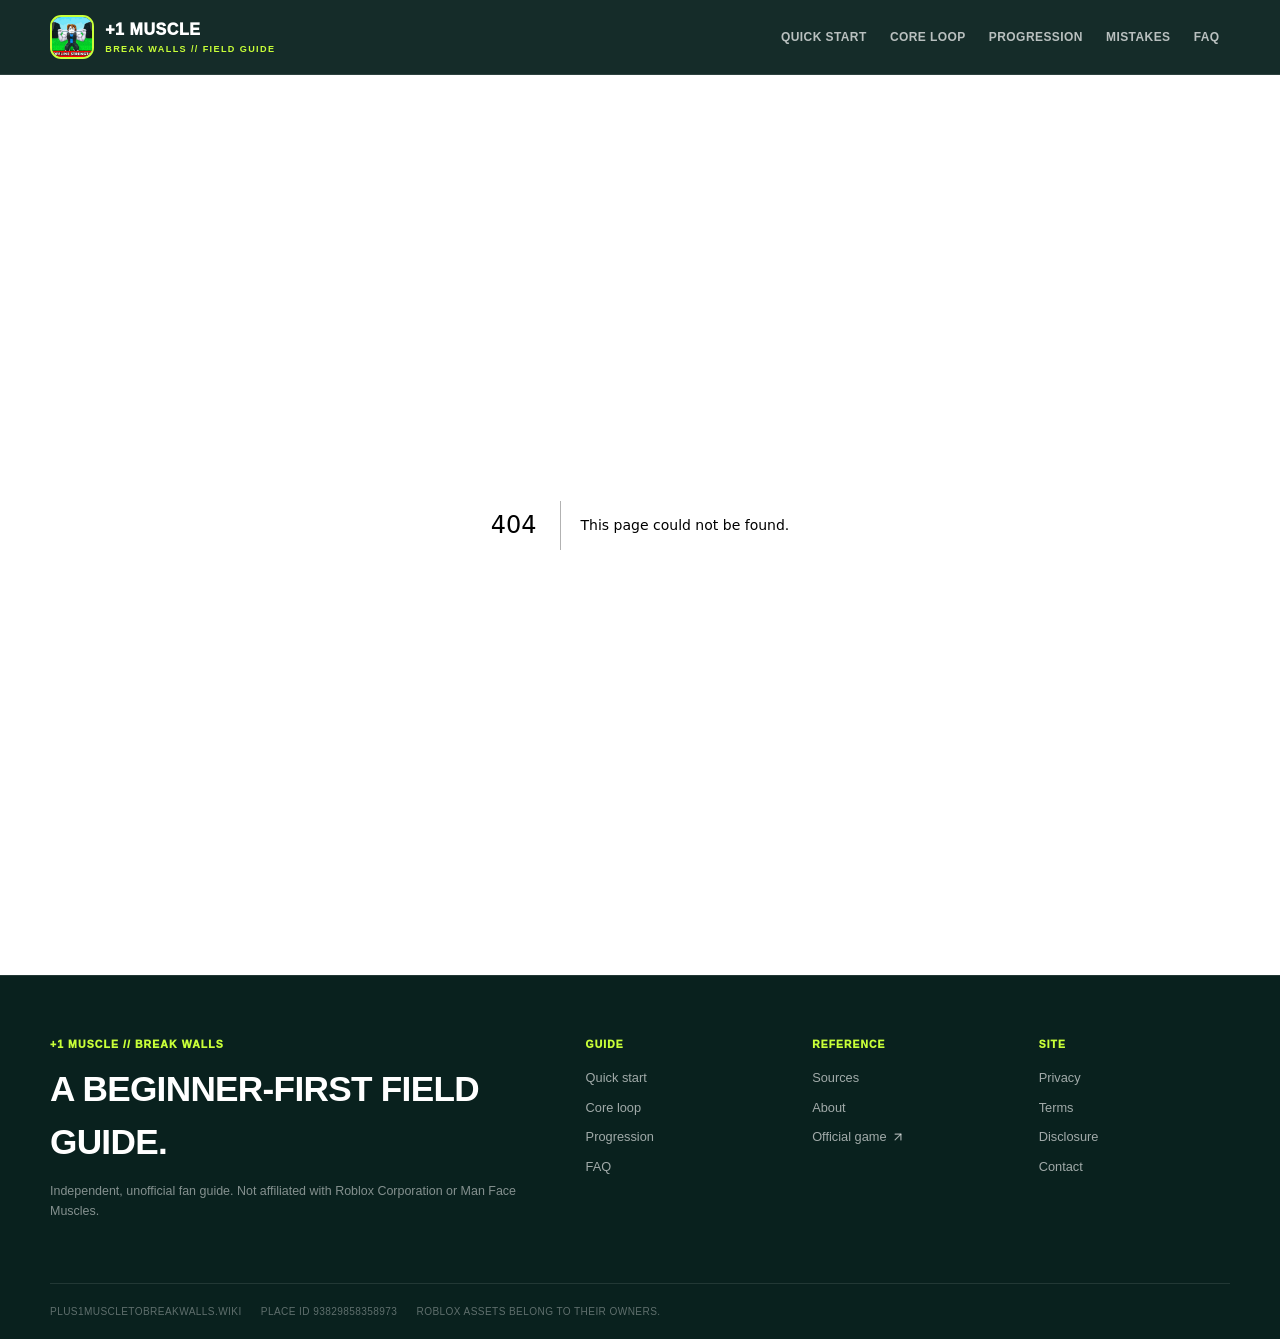
==== 404/index.html @ 819bc535 "deploy: publish plus one muscle guide" ====
<!DOCTYPE html><!--snHvzEU6yXfQwstkwajwV--><html lang="en" data-scroll-behavior="smooth"><head><meta charSet="utf-8"/><meta name="viewport" content="width=device-width, initial-scale=1"/><link rel="stylesheet" href="/_next/static/chunks/bbb60f57e24966dc.css" data-precedence="next"/><link rel="preload" as="script" fetchPriority="low" href="/_next/static/chunks/182a3477ce1b3c5d.js"/><script src="/_next/static/chunks/e35d806a57afc55f.js" async=""></script><script src="/_next/static/chunks/8d331f1814dcf09f.js" async=""></script><script src="/_next/static/chunks/9d9122e707d1e105.js" async=""></script><script src="/_next/static/chunks/turbopack-cef11da663e21bf4.js" async=""></script><script src="/_next/static/chunks/f0fe1a769ebbb3a6.js" async=""></script><script src="/_next/static/chunks/a98b213bd061916f.js" async=""></script><title>404: This page could not be found.</title><meta name="robots" content="noindex"/><meta name="theme-color" content="#102f2b"/><meta name="color-scheme" content="light"/><title>+1 Muscle to Break Walls Wiki — Beginner Guide</title><meta name="description" content="Beginner-first +1 Muscle to Break Walls guide: train Strength, clear wall HP, earn Wins, choose dumbbells and Auras, progress through areas, and Rebirth safely."/><meta name="application-name" content="+1 Muscle to Break Walls Wiki"/><link rel="manifest" href="/manifest.webmanifest"/><meta name="keywords" content="+1 Muscle to Break Walls,+1 Muscle to Break Walls guide,+1 Muscle to Break Walls wiki,+1 Muscle to Break Walls beginner guide,+1 Muscle to Break Walls Auras,+1 Muscle to Break Walls Rebirth,Roblox wall breaking simulator"/><meta name="robots" content="index, follow"/><meta name="category" content="games"/><meta property="og:title" content="+1 Muscle to Break Walls Wiki — Beginner Guide"/><meta property="og:description" content="Beginner-first +1 Muscle to Break Walls guide: train Strength, clear wall HP, earn Wins, choose dumbbells and Auras, progress through areas, and Rebirth safely."/><meta property="og:url" content="https://plus1muscletobreakwalls.wiki/"/><meta property="og:site_name" content="+1 Muscle to Break Walls Wiki"/><meta property="og:image" content="https://plus1muscletobreakwalls.wiki/og.png"/><meta property="og:image:width" content="1731"/><meta property="og:image:height" content="909"/><meta property="og:image:alt" content="+1 Muscle to Break Walls beginner field guide"/><meta property="og:type" content="website"/><meta name="twitter:card" content="summary_large_image"/><meta name="twitter:title" content="+1 Muscle to Break Walls Wiki — Beginner Guide"/><meta name="twitter:description" content="Beginner-first +1 Muscle to Break Walls guide: train Strength, clear wall HP, earn Wins, choose dumbbells and Auras, progress through areas, and Rebirth safely."/><meta name="twitter:image" content="https://plus1muscletobreakwalls.wiki/og.png"/><link rel="icon" href="/images/plus1-muscle-icon.png" type="image/png" sizes="512x512"/><link rel="apple-touch-icon" href="/images/plus1-muscle-icon.png" type="image/png" sizes="512x512"/><script src="/_next/static/chunks/a6dad97d9634a72d.js" noModule=""></script></head><body><div hidden=""><!--$--><!--/$--></div><a href="#main-content" class="skip-link">Skip to content</a><header class="site-header"><div class="site-shell header-inner"><a class="brand" aria-label="+1 Muscle to Break Walls Wiki home" href="/"><img alt="" loading="lazy" width="44" height="44" decoding="async" data-nimg="1" style="color:transparent" src="/images/plus1-muscle-icon.png"/><span><strong>+1 MUSCLE</strong><small>BREAK WALLS // FIELD GUIDE</small></span></a><nav class="desktop-nav" aria-label="Primary navigation"><a href="/#quick-start">Quick Start</a><a href="/#core-loop">Core Loop</a><a href="/#progression">Progression</a><a href="/#mistakes">Mistakes</a><a href="/#faq">FAQ</a></nav><button type="button" class="menu-button" aria-expanded="false" aria-controls="mobile-navigation" aria-label="Open navigation"><svg xmlns="http://www.w3.org/2000/svg" width="24" height="24" viewBox="0 0 24 24" fill="none" stroke="currentColor" stroke-width="2" stroke-linecap="round" stroke-linejoin="round" class="lucide lucide-menu" aria-hidden="true"><path d="M4 5h16"></path><path d="M4 12h16"></path><path d="M4 19h16"></path></svg></button></div></header><div id="main-content" tabindex="-1"><div style="font-family:system-ui,&quot;Segoe UI&quot;,Roboto,Helvetica,Arial,sans-serif,&quot;Apple Color Emoji&quot;,&quot;Segoe UI Emoji&quot;;height:100vh;text-align:center;display:flex;flex-direction:column;align-items:center;justify-content:center"><div><style>body{color:#000;background:#fff;margin:0}.next-error-h1{border-right:1px solid rgba(0,0,0,.3)}@media (prefers-color-scheme:dark){body{color:#fff;background:#000}.next-error-h1{border-right:1px solid rgba(255,255,255,.3)}}</style><h1 class="next-error-h1" style="display:inline-block;margin:0 20px 0 0;padding:0 23px 0 0;font-size:24px;font-weight:500;vertical-align:top;line-height:49px">404</h1><div style="display:inline-block"><h2 style="font-size:14px;font-weight:400;line-height:49px;margin:0">This page could not be found.</h2></div></div></div><!--$--><!--/$--></div><footer class="site-footer"><div class="site-shell footer-grid"><div class="footer-brand"><p>+1 MUSCLE // BREAK WALLS</p><h2>A beginner-first field guide.</h2><span>Independent, unofficial fan guide. Not affiliated with Roblox Corporation or Man Face Muscles.</span></div><div><h3>Guide</h3><a href="/#quick-start">Quick start</a><a href="/#core-loop">Core loop</a><a href="/#progression">Progression</a><a href="/#faq">FAQ</a></div><div><h3>Reference</h3><a href="/sources/">Sources</a><a href="/about/">About</a><a href="https://www.roblox.com/games/93829858358973/1-Muscle-to-Break-Walls" target="_blank" rel="noreferrer">Official game <svg xmlns="http://www.w3.org/2000/svg" width="14" height="14" viewBox="0 0 24 24" fill="none" stroke="currentColor" stroke-width="2" stroke-linecap="round" stroke-linejoin="round" class="lucide lucide-arrow-up-right" aria-hidden="true"><path d="M7 7h10v10"></path><path d="M7 17 17 7"></path></svg></a></div><div><h3>Site</h3><a href="/privacy/">Privacy</a><a href="/terms/">Terms</a><a href="/disclosure/">Disclosure</a><a href="/contact/">Contact</a></div></div><div class="site-shell footer-bottom"><span>plus1muscletobreakwalls.wiki</span><span>Place ID <!-- -->93829858358973</span><span>Roblox assets belong to their owners.</span></div></footer><script src="/_next/static/chunks/182a3477ce1b3c5d.js" id="_R_" async=""></script><script>(self.__next_f=self.__next_f||[]).push([0])</script><script>self.__next_f.push([1,"1:\"$Sreact.fragment\"\n2:I[3265,[\"/_next/static/chunks/f0fe1a769ebbb3a6.js\",\"/_next/static/chunks/a98b213bd061916f.js\"],\"Navbar\"]\n3:I[72444,[\"/_next/static/chunks/f0fe1a769ebbb3a6.js\",\"/_next/static/chunks/a98b213bd061916f.js\"],\"default\"]\n4:I[76344,[\"/_next/static/chunks/f0fe1a769ebbb3a6.js\",\"/_next/static/chunks/a98b213bd061916f.js\"],\"default\"]\n5:I[84102,[\"/_next/static/chunks/f0fe1a769ebbb3a6.js\",\"/_next/static/chunks/a98b213bd061916f.js\"],\"\"]\na:I[91293,[\"/_next/static/chunks/f0fe1a769ebbb3a6.js\",\"/_next/static/chunks/a98b213bd061916f.js\"],\"default\"]\n:HL[\"/_next/static/chunks/bbb60f57e24966dc.css\",\"style\"]\n"])</script><script>self.__next_f.push([1,"0:{\"P\":null,\"b\":\"snHvzEU6yXfQwstkwajwV\",\"c\":[\"\",\"_not-found\",\"\"],\"q\":\"\",\"i\":false,\"f\":[[[\"\",{\"children\":[\"/_not-found\",{\"children\":[\"__PAGE__\",{}]}]},\"$undefined\",\"$undefined\",true],[[\"$\",\"$1\",\"c\",{\"children\":[[[\"$\",\"link\",\"0\",{\"rel\":\"stylesheet\",\"href\":\"/_next/static/chunks/bbb60f57e24966dc.css\",\"precedence\":\"next\",\"crossOrigin\":\"$undefined\",\"nonce\":\"$undefined\"}],[\"$\",\"script\",\"script-0\",{\"src\":\"/_next/static/chunks/f0fe1a769ebbb3a6.js\",\"async\":true,\"nonce\":\"$undefined\"}],[\"$\",\"script\",\"script-1\",{\"src\":\"/_next/static/chunks/a98b213bd061916f.js\",\"async\":true,\"nonce\":\"$undefined\"}]],[\"$\",\"html\",null,{\"lang\":\"en\",\"data-scroll-behavior\":\"smooth\",\"children\":[\"$\",\"body\",null,{\"children\":[[\"$\",\"a\",null,{\"href\":\"#main-content\",\"className\":\"skip-link\",\"children\":\"Skip to content\"}],null,[\"$\",\"$L2\",null,{}],[\"$\",\"div\",null,{\"id\":\"main-content\",\"tabIndex\":-1,\"children\":[\"$\",\"$L3\",null,{\"parallelRouterKey\":\"children\",\"error\":\"$undefined\",\"errorStyles\":\"$undefined\",\"errorScripts\":\"$undefined\",\"template\":[\"$\",\"$L4\",null,{}],\"templateStyles\":\"$undefined\",\"templateScripts\":\"$undefined\",\"notFound\":[[[\"$\",\"title\",null,{\"children\":\"404: This page could not be found.\"}],[\"$\",\"div\",null,{\"style\":{\"fontFamily\":\"system-ui,\\\"Segoe UI\\\",Roboto,Helvetica,Arial,sans-serif,\\\"Apple Color Emoji\\\",\\\"Segoe UI Emoji\\\"\",\"height\":\"100vh\",\"textAlign\":\"center\",\"display\":\"flex\",\"flexDirection\":\"column\",\"alignItems\":\"center\",\"justifyContent\":\"center\"},\"children\":[\"$\",\"div\",null,{\"children\":[[\"$\",\"style\",null,{\"dangerouslySetInnerHTML\":{\"__html\":\"body{color:#000;background:#fff;margin:0}.next-error-h1{border-right:1px solid rgba(0,0,0,.3)}@media (prefers-color-scheme:dark){body{color:#fff;background:#000}.next-error-h1{border-right:1px solid rgba(255,255,255,.3)}}\"}}],[\"$\",\"h1\",null,{\"className\":\"next-error-h1\",\"style\":{\"display\":\"inline-block\",\"margin\":\"0 20px 0 0\",\"padding\":\"0 23px 0 0\",\"fontSize\":24,\"fontWeight\":500,\"verticalAlign\":\"top\",\"lineHeight\":\"49px\"},\"children\":404}],[\"$\",\"div\",null,{\"style\":{\"display\":\"inline-block\"},\"children\":[\"$\",\"h2\",null,{\"style\":{\"fontSize\":14,\"fontWeight\":400,\"lineHeight\":\"49px\",\"margin\":0},\"children\":\"This page could not be found.\"}]}]]}]}]],[]],\"forbidden\":\"$undefined\",\"unauthorized\":\"$undefined\"}]}],[\"$\",\"footer\",null,{\"className\":\"site-footer\",\"children\":[[\"$\",\"div\",null,{\"className\":\"site-shell footer-grid\",\"children\":[[\"$\",\"div\",null,{\"className\":\"footer-brand\",\"children\":[[\"$\",\"p\",null,{\"children\":\"+1 MUSCLE // BREAK WALLS\"}],[\"$\",\"h2\",null,{\"children\":\"A beginner-first field guide.\"}],[\"$\",\"span\",null,{\"children\":\"Independent, unofficial fan guide. Not affiliated with Roblox Corporation or Man Face Muscles.\"}]]}],[\"$\",\"div\",null,{\"children\":[[\"$\",\"h3\",null,{\"children\":\"Guide\"}],[\"$\",\"$L5\",null,{\"href\":\"/#quick-start\",\"children\":\"Quick start\"}],[\"$\",\"$L5\",null,{\"href\":\"/#core-loop\",\"children\":\"Core loop\"}],[\"$\",\"$L5\",null,{\"href\":\"/#progression\",\"children\":\"Progression\"}],[\"$\",\"$L5\",null,{\"href\":\"/#faq\",\"children\":\"FAQ\"}]]}],[\"$\",\"div\",null,{\"children\":[[\"$\",\"h3\",null,{\"children\":\"Reference\"}],[\"$\",\"$L5\",null,{\"href\":\"/sources/\",\"children\":\"Sources\"}],[\"$\",\"$L5\",null,{\"href\":\"/about/\",\"children\":\"About\"}],[\"$\",\"a\",null,{\"href\":\"https://www.roblox.com/games/93829858358973/1-Muscle-to-Break-Walls\",\"target\":\"_blank\",\"rel\":\"noreferrer\",\"children\":[\"Official game \",[\"$\",\"svg\",null,{\"ref\":\"$undefined\",\"xmlns\":\"http://www.w3.org/2000/svg\",\"width\":14,\"height\":14,\"viewBox\":\"0 0 24 24\",\"fill\":\"none\",\"stroke\":\"currentColor\",\"strokeWidth\":2,\"strokeLinecap\":\"round\",\"strokeLinejoin\":\"round\",\"className\":\"lucide lucide-arrow-up-right\",\"aria-hidden\":\"true\",\"children\":[[\"$\",\"path\",\"1tivn9\",{\"d\":\"M7 7h10v10\"}],[\"$\",\"path\",\"1vkiza\",{\"d\":\"M7 17 17 7\"}],\"$undefined\"]}]]}]]}],[\"$\",\"div\",null,{\"children\":[[\"$\",\"h3\",null,{\"children\":\"Site\"}],[\"$\",\"$L5\",null,{\"href\":\"/privacy/\",\"children\":\"Privacy\"}],[\"$\",\"$L5\",null,{\"href\":\"/terms/\",\"children\":\"Terms\"}],[\"$\",\"$L5\",null,{\"href\":\"/disclosure/\",\"children\":\"Disclosure\"}],[\"$\",\"$L5\",null,{\"href\":\"/contact/\",\"children\":\"Contact\"}]]}]]}],[\"$\",\"div\",null,{\"className\":\"site-shell footer-bottom\",\"children\":[[\"$\",\"span\",null,{\"children\":\"plus1muscletobreakwalls.wiki\"}],[\"$\",\"span\",null,{\"children\":[\"Place ID \",\"93829858358973\"]}],[\"$\",\"span\",null,{\"children\":\"Roblox assets belong to their owners.\"}]]}]]}]]}]}]]}],{\"children\":[[\"$\",\"$1\",\"c\",{\"children\":[null,[\"$\",\"$L3\",null,{\"parallelRouterKey\":\"children\",\"error\":\"$undefined\",\"errorStyles\":\"$undefined\",\"errorScripts\":\"$undefined\",\"template\":[\"$\",\"$L4\",null,{}],\"templateStyles\":\"$undefined\",\"templateScripts\":\"$undefined\",\"notFound\":\"$undefined\",\"forbidden\":\"$undefined\",\"unauthorized\":\"$undefined\"}]]}],{\"children\":[[\"$\",\"$1\",\"c\",{\"children\":[[[\"$\",\"title\",null,{\"children\":\"404: This page could not be found.\"}],[\"$\",\"div\",null,{\"style\":\"$0:f:0:1:0:props:children:1:props:children:props:children:3:props:children:props:notFound:0:1:props:style\",\"children\":[\"$\",\"div\",null,{\"children\":[[\"$\",\"style\",null,{\"dangerouslySetInnerHTML\":{\"__html\":\"body{color:#000;background:#fff;margin:0}.next-error-h1{border-right:1px solid rgba(0,0,0,.3)}@media (prefers-color-scheme:dark){body{color:#fff;background:#000}.next-error-h1{border-right:1px solid rgba(255,255,255,.3)}}\"}}],\"$L6\",\"$L7\"]}]}]],null,\"$L8\"]}],{},null,false,false]},null,false,false]},null,false,false],\"$L9\",false]],\"m\":\"$undefined\",\"G\":[\"$a\",\"$undefined\"],\"S\":true}\n"])</script><script>self.__next_f.push([1,"b:I[16893,[\"/_next/static/chunks/f0fe1a769ebbb3a6.js\",\"/_next/static/chunks/a98b213bd061916f.js\"],\"OutletBoundary\"]\nc:\"$Sreact.suspense\"\ne:I[16893,[\"/_next/static/chunks/f0fe1a769ebbb3a6.js\",\"/_next/static/chunks/a98b213bd061916f.js\"],\"ViewportBoundary\"]\n10:I[16893,[\"/_next/static/chunks/f0fe1a769ebbb3a6.js\",\"/_next/static/chunks/a98b213bd061916f.js\"],\"MetadataBoundary\"]\n6:[\"$\",\"h1\",null,{\"className\":\"next-error-h1\",\"style\":\"$0:f:0:1:0:props:children:1:props:children:props:children:3:props:children:props:notFound:0:1:props:children:props:children:1:props:style\",\"children\":404}]\n7:[\"$\",\"div\",null,{\"style\":\"$0:f:0:1:0:props:children:1:props:children:props:children:3:props:children:props:notFound:0:1:props:children:props:children:2:props:style\",\"children\":[\"$\",\"h2\",null,{\"style\":\"$0:f:0:1:0:props:children:1:props:children:props:children:3:props:children:props:notFound:0:1:props:children:props:children:2:props:children:props:style\",\"children\":\"This page could not be found.\"}]}]\n8:[\"$\",\"$Lb\",null,{\"children\":[\"$\",\"$c\",null,{\"name\":\"Next.MetadataOutlet\",\"children\":\"$@d\"}]}]\n9:[\"$\",\"$1\",\"h\",{\"children\":[[\"$\",\"meta\",null,{\"name\":\"robots\",\"content\":\"noindex\"}],[\"$\",\"$Le\",null,{\"children\":\"$Lf\"}],[\"$\",\"div\",null,{\"hidden\":true,\"children\":[\"$\",\"$L10\",null,{\"children\":[\"$\",\"$c\",null,{\"name\":\"Next.Metadata\",\"children\":\"$L11\"}]}]}],null]}]\n"])</script><script>self.__next_f.push([1,"f:[[\"$\",\"meta\",\"0\",{\"charSet\":\"utf-8\"}],[\"$\",\"meta\",\"1\",{\"name\":\"viewport\",\"content\":\"width=device-width, initial-scale=1\"}],[\"$\",\"meta\",\"2\",{\"name\":\"theme-color\",\"content\":\"#102f2b\"}],[\"$\",\"meta\",\"3\",{\"name\":\"color-scheme\",\"content\":\"light\"}]]\n"])</script><script>self.__next_f.push([1,"12:I[34333,[\"/_next/static/chunks/f0fe1a769ebbb3a6.js\",\"/_next/static/chunks/a98b213bd061916f.js\"],\"IconMark\"]\nd:null\n"])</script><script>self.__next_f.push([1,"11:[[\"$\",\"title\",\"0\",{\"children\":\"+1 Muscle to Break Walls Wiki — Beginner Guide\"}],[\"$\",\"meta\",\"1\",{\"name\":\"description\",\"content\":\"Beginner-first +1 Muscle to Break Walls guide: train Strength, clear wall HP, earn Wins, choose dumbbells and Auras, progress through areas, and Rebirth safely.\"}],[\"$\",\"meta\",\"2\",{\"name\":\"application-name\",\"content\":\"+1 Muscle to Break Walls Wiki\"}],[\"$\",\"link\",\"3\",{\"rel\":\"manifest\",\"href\":\"/manifest.webmanifest\",\"crossOrigin\":\"$undefined\"}],[\"$\",\"meta\",\"4\",{\"name\":\"keywords\",\"content\":\"+1 Muscle to Break Walls,+1 Muscle to Break Walls guide,+1 Muscle to Break Walls wiki,+1 Muscle to Break Walls beginner guide,+1 Muscle to Break Walls Auras,+1 Muscle to Break Walls Rebirth,Roblox wall breaking simulator\"}],[\"$\",\"meta\",\"5\",{\"name\":\"robots\",\"content\":\"index, follow\"}],[\"$\",\"meta\",\"6\",{\"name\":\"category\",\"content\":\"games\"}],[\"$\",\"meta\",\"7\",{\"property\":\"og:title\",\"content\":\"+1 Muscle to Break Walls Wiki — Beginner Guide\"}],[\"$\",\"meta\",\"8\",{\"property\":\"og:description\",\"content\":\"Beginner-first +1 Muscle to Break Walls guide: train Strength, clear wall HP, earn Wins, choose dumbbells and Auras, progress through areas, and Rebirth safely.\"}],[\"$\",\"meta\",\"9\",{\"property\":\"og:url\",\"content\":\"https://plus1muscletobreakwalls.wiki/\"}],[\"$\",\"meta\",\"10\",{\"property\":\"og:site_name\",\"content\":\"+1 Muscle to Break Walls Wiki\"}],[\"$\",\"meta\",\"11\",{\"property\":\"og:image\",\"content\":\"https://plus1muscletobreakwalls.wiki/og.png\"}],[\"$\",\"meta\",\"12\",{\"property\":\"og:image:width\",\"content\":\"1731\"}],[\"$\",\"meta\",\"13\",{\"property\":\"og:image:height\",\"content\":\"909\"}],[\"$\",\"meta\",\"14\",{\"property\":\"og:image:alt\",\"content\":\"+1 Muscle to Break Walls beginner field guide\"}],[\"$\",\"meta\",\"15\",{\"property\":\"og:type\",\"content\":\"website\"}],[\"$\",\"meta\",\"16\",{\"name\":\"twitter:card\",\"content\":\"summary_large_image\"}],[\"$\",\"meta\",\"17\",{\"name\":\"twitter:title\",\"content\":\"+1 Muscle to Break Walls Wiki — Beginner Guide\"}],[\"$\",\"meta\",\"18\",{\"name\":\"twitter:description\",\"content\":\"Beginner-first +1 Muscle to Break Walls guide: train Strength, clear wall HP, earn Wins, choose dumbbells and Auras, progress through areas, and Rebirth safely.\"}],[\"$\",\"meta\",\"19\",{\"name\":\"twitter:image\",\"content\":\"https://plus1muscletobreakwalls.wiki/og.png\"}],[\"$\",\"link\",\"20\",{\"rel\":\"icon\",\"href\":\"/images/plus1-muscle-icon.png\",\"type\":\"image/png\",\"sizes\":\"512x512\"}],[\"$\",\"link\",\"21\",{\"rel\":\"apple-touch-icon\",\"href\":\"/images/plus1-muscle-icon.png\",\"type\":\"image/png\",\"sizes\":\"512x512\"}],[\"$\",\"$L12\",\"22\",{}]]\n"])</script></body></html>
---- _next/static/chunks/bbb60f57e24966dc.css ----
@layer properties{@supports (((-webkit-hyphens:none)) and (not (margin-trim:inline))) or ((-moz-orient:inline) and (not (color:rgb(from red r g b)))){*,:before,:after,::backdrop{--tw-border-style:solid;--tw-leading:initial;--tw-font-weight:initial;--tw-shadow:0 0 #0000;--tw-shadow-color:initial;--tw-shadow-alpha:100%;--tw-inset-shadow:0 0 #0000;--tw-inset-shadow-color:initial;--tw-inset-shadow-alpha:100%;--tw-ring-color:initial;--tw-ring-shadow:0 0 #0000;--tw-inset-ring-color:initial;--tw-inset-ring-shadow:0 0 #0000;--tw-ring-inset:initial;--tw-ring-offset-width:0px;--tw-ring-offset-color:#fff;--tw-ring-offset-shadow:0 0 #0000;--tw-blur:initial;--tw-brightness:initial;--tw-contrast:initial;--tw-grayscale:initial;--tw-hue-rotate:initial;--tw-invert:initial;--tw-opacity:initial;--tw-saturate:initial;--tw-sepia:initial;--tw-drop-shadow:initial;--tw-drop-shadow-color:initial;--tw-drop-shadow-alpha:100%;--tw-drop-shadow-size:initial}}}@layer theme{:root,:host{--font-sans:-apple-system,BlinkMacSystemFont,"Segoe UI",Roboto,"Helvetica Neue","Noto Sans",Arial,sans-serif,"Apple Color Emoji","Segoe UI Emoji","Segoe UI Symbol","Noto Color Emoji";--font-mono:ui-monospace,SFMono-Regular,Menlo,Monaco,Consolas,"Liberation Mono","Courier New",monospace;--color-white:#fff;--spacing:.25rem;--container-3xl:48rem;--text-xs:.75rem;--text-xs--line-height:calc(1/.75);--text-sm:.875rem;--text-sm--line-height:calc(1.25/.875);--text-base:1rem;--text-base--line-height:calc(1.5/1);--text-lg:1.125rem;--text-lg--line-height:calc(1.75/1.125);--text-xl:1.25rem;--text-xl--line-height:calc(1.75/1.25);--text-3xl:1.875rem;--text-3xl--line-height:calc(2.25/1.875);--text-4xl:2.25rem;--text-4xl--line-height:calc(2.5/2.25);--text-6xl:3.75rem;--text-6xl--line-height:1;--font-weight-semibold:600;--font-weight-bold:700;--font-weight-extrabold:800;--leading-tight:1.25;--default-transition-duration:.15s;--default-transition-timing-function:cubic-bezier(.4,0,.2,1);--default-font-family:var(--font-sans);--default-mono-font-family:var(--font-mono)}}@layer base{*,:after,:before,::backdrop{box-sizing:border-box;border:0 solid;margin:0;padding:0}::file-selector-button{box-sizing:border-box;border:0 solid;margin:0;padding:0}html,:host{-webkit-text-size-adjust:100%;tab-size:4;line-height:1.5;font-family:var(--default-font-family,-apple-system,BlinkMacSystemFont,"Segoe UI",Roboto,"Helvetica Neue","Noto Sans",Arial,sans-serif,"Apple Color Emoji","Segoe UI Emoji","Segoe UI Symbol","Noto Color Emoji");font-feature-settings:var(--default-font-feature-settings,normal);font-variation-settings:var(--default-font-variation-settings,normal);-webkit-tap-highlight-color:transparent}hr{height:0;color:inherit;border-top-width:1px}abbr:where([title]){-webkit-text-decoration:underline dotted;text-decoration:underline dotted}h1,h2,h3,h4,h5,h6{font-size:inherit;font-weight:inherit}a{color:inherit;-webkit-text-decoration:inherit;-webkit-text-decoration:inherit;-webkit-text-decoration:inherit;-webkit-text-decoration:inherit;text-decoration:inherit}b,strong{font-weight:bolder}code,kbd,samp,pre{font-family:var(--default-mono-font-family,ui-monospace,SFMono-Regular,Menlo,Monaco,Consolas,"Liberation Mono","Courier New",monospace);font-feature-settings:var(--default-mono-font-feature-settings,normal);font-variation-settings:var(--default-mono-font-variation-settings,normal);font-size:1em}small{font-size:80%}sub,sup{vertical-align:baseline;font-size:75%;line-height:0;position:relative}sub{bottom:-.25em}sup{top:-.5em}table{text-indent:0;border-color:inherit;border-collapse:collapse}:-moz-focusring:where(:not(iframe)){outline:auto}progress{vertical-align:baseline}summary{display:list-item}ol,ul,menu{list-style:none}img,svg,video,canvas,audio,iframe,embed,object{vertical-align:middle;display:block}img,video{max-width:100%;height:auto}button,input,select,optgroup,textarea{font:inherit;font-feature-settings:inherit;font-variation-settings:inherit;letter-spacing:inherit;color:inherit;opacity:1;background-color:#0000;border-radius:0}::file-selector-button{font:inherit;font-feature-settings:inherit;font-variation-settings:inherit;letter-spacing:inherit;color:inherit;opacity:1;background-color:#0000;border-radius:0}:where(select:is([multiple],[size])) optgroup{font-weight:bolder}:where(select:is([multiple],[size])) optgroup option{padding-inline-start:20px}::file-selector-button{margin-inline-end:4px}::placeholder{opacity:1}@supports (not ((-webkit-appearance:-apple-pay-button))) or (contain-intrinsic-size:1px){::placeholder{color:currentColor}@supports (color:color-mix(in lab, red, red)){::placeholder{color:color-mix(in oklab,currentcolor 50%,transparent)}}}textarea{resize:vertical}::-webkit-search-decoration{-webkit-appearance:none}::-webkit-date-and-time-value{min-height:1lh;text-align:inherit}::-webkit-datetime-edit{display:inline-flex}::-webkit-datetime-edit-fields-wrapper{padding:0}::-webkit-datetime-edit{padding-block:0}::-webkit-datetime-edit-year-field{padding-block:0}::-webkit-datetime-edit-month-field{padding-block:0}::-webkit-datetime-edit-day-field{padding-block:0}::-webkit-datetime-edit-hour-field{padding-block:0}::-webkit-datetime-edit-minute-field{padding-block:0}::-webkit-datetime-edit-second-field{padding-block:0}::-webkit-datetime-edit-millisecond-field{padding-block:0}::-webkit-datetime-edit-meridiem-field{padding-block:0}::-webkit-calendar-picker-indicator{line-height:1}:-moz-ui-invalid{box-shadow:none}button,input:where([type=button],[type=reset],[type=submit]){appearance:button}::file-selector-button{appearance:button}::-webkit-inner-spin-button{height:auto}::-webkit-outer-spin-button{height:auto}[hidden]:where(:not([hidden=until-found])){display:none!important}}@layer components;@layer utilities{.visible{visibility:visible}.absolute{position:absolute}.fixed{position:fixed}.relative{position:relative}.static{position:static}.container{width:100%}@media (min-width:40rem){.container{max-width:40rem}}@media (min-width:48rem){.container{max-width:48rem}}@media (min-width:64rem){.container{max-width:64rem}}@media (min-width:80rem){.container{max-width:80rem}}@media (min-width:96rem){.container{max-width:96rem}}.mt-0\.5{margin-top:calc(var(--spacing)*.5)}.mt-2{margin-top:calc(var(--spacing)*2)}.mt-3{margin-top:calc(var(--spacing)*3)}.mt-4{margin-top:calc(var(--spacing)*4)}.mt-5{margin-top:calc(var(--spacing)*5)}.mt-6{margin-top:calc(var(--spacing)*6)}.mb-6{margin-bottom:calc(var(--spacing)*6)}.block{display:block}.contents{display:contents}.flex{display:flex}.grid{display:grid}.hidden{display:none}.inline{display:inline}.table{display:table}.max-w-3xl{max-width:var(--container-3xl)}.min-w-0{min-width:0}.shrink-0{flex-shrink:0}.grow{flex-grow:1}.flex-col{flex-direction:column}.flex-wrap{flex-wrap:wrap}.items-center{align-items:center}.items-start{align-items:flex-start}.justify-between{justify-content:space-between}.gap-2{gap:calc(var(--spacing)*2)}.gap-3{gap:calc(var(--spacing)*3)}.gap-4{gap:calc(var(--spacing)*4)}.border{border-style:var(--tw-border-style);border-width:1px}.border-t{border-top-style:var(--tw-border-style);border-top-width:1px}.border-white\/10{border-color:#ffffff1a}@supports (color:color-mix(in lab, red, red)){.border-white\/10{border-color:color-mix(in oklab,var(--color-white)10%,transparent)}}.pt-4{padding-top:calc(var(--spacing)*4)}.text-3xl{font-size:var(--text-3xl);line-height:var(--tw-leading,var(--text-3xl--line-height))}.text-4xl{font-size:var(--text-4xl);line-height:var(--tw-leading,var(--text-4xl--line-height))}.text-base{font-size:var(--text-base);line-height:var(--tw-leading,var(--text-base--line-height))}.text-lg{font-size:var(--text-lg);line-height:var(--tw-leading,var(--text-lg--line-height))}.text-sm{font-size:var(--text-sm);line-height:var(--tw-leading,var(--text-sm--line-height))}.text-xl{font-size:var(--text-xl);line-height:var(--tw-leading,var(--text-xl--line-height))}.text-xs{font-size:var(--text-xs);line-height:var(--tw-leading,var(--text-xs--line-height))}.leading-5{--tw-leading:calc(var(--spacing)*5);line-height:calc(var(--spacing)*5)}.leading-6{--tw-leading:calc(var(--spacing)*6);line-height:calc(var(--spacing)*6)}.leading-7{--tw-leading:calc(var(--spacing)*7);line-height:calc(var(--spacing)*7)}.leading-8{--tw-leading:calc(var(--spacing)*8);line-height:calc(var(--spacing)*8)}.leading-tight{--tw-leading:var(--leading-tight);line-height:var(--leading-tight)}.font-bold{--tw-font-weight:var(--font-weight-bold);font-weight:var(--font-weight-bold)}.font-extrabold{--tw-font-weight:var(--font-weight-extrabold);font-weight:var(--font-weight-extrabold)}.font-semibold{--tw-font-weight:var(--font-weight-semibold);font-weight:var(--font-weight-semibold)}.text-\[\#ffd97a\]{color:#ffd97a}.text-white{color:var(--color-white)}.text-white\/42{color:#ffffff6b}@supports (color:color-mix(in lab, red, red)){.text-white\/42{color:color-mix(in oklab,var(--color-white)42%,transparent)}}.text-white\/55{color:#ffffff8c}@supports (color:color-mix(in lab, red, red)){.text-white\/55{color:color-mix(in oklab,var(--color-white)55%,transparent)}}.text-white\/58{color:#ffffff94}@supports (color:color-mix(in lab, red, red)){.text-white\/58{color:color-mix(in oklab,var(--color-white)58%,transparent)}}.text-white\/64{color:#ffffffa3}@supports (color:color-mix(in lab, red, red)){.text-white\/64{color:color-mix(in oklab,var(--color-white)64%,transparent)}}.text-white\/65{color:#ffffffa6}@supports (color:color-mix(in lab, red, red)){.text-white\/65{color:color-mix(in oklab,var(--color-white)65%,transparent)}}.text-white\/66{color:#ffffffa8}@supports (color:color-mix(in lab, red, red)){.text-white\/66{color:color-mix(in oklab,var(--color-white)66%,transparent)}}.text-white\/68{color:#ffffffad}@supports (color:color-mix(in lab, red, red)){.text-white\/68{color:color-mix(in oklab,var(--color-white)68%,transparent)}}.text-white\/72{color:#ffffffb8}@supports (color:color-mix(in lab, red, red)){.text-white\/72{color:color-mix(in oklab,var(--color-white)72%,transparent)}}.antialiased{-webkit-font-smoothing:antialiased;-moz-osx-font-smoothing:grayscale}.ring{--tw-ring-shadow:var(--tw-ring-inset,)0 0 0 calc(1px + var(--tw-ring-offset-width))var(--tw-ring-color,currentcolor);box-shadow:var(--tw-inset-shadow),var(--tw-inset-ring-shadow),var(--tw-ring-offset-shadow),var(--tw-ring-shadow),var(--tw-shadow)}.blur{--tw-blur:blur(8px);filter:var(--tw-blur,)var(--tw-brightness,)var(--tw-contrast,)var(--tw-grayscale,)var(--tw-hue-rotate,)var(--tw-invert,)var(--tw-saturate,)var(--tw-sepia,)var(--tw-drop-shadow,)}.filter{filter:var(--tw-blur,)var(--tw-brightness,)var(--tw-contrast,)var(--tw-grayscale,)var(--tw-hue-rotate,)var(--tw-invert,)var(--tw-saturate,)var(--tw-sepia,)var(--tw-drop-shadow,)}.transition{transition-property:color,background-color,border-color,outline-color,text-decoration-color,fill,stroke,--tw-gradient-from,--tw-gradient-via,--tw-gradient-to,opacity,box-shadow,transform,translate,scale,rotate,filter,-webkit-backdrop-filter,backdrop-filter,display,content-visibility,overlay,pointer-events;transition-timing-function:var(--tw-ease,var(--default-transition-timing-function));transition-duration:var(--tw-duration,var(--default-transition-duration))}@media (hover:hover){.hover\:text-white:hover{color:var(--color-white)}}@media (min-width:48rem){.md\:flex-row{flex-direction:row}.md\:items-end{align-items:flex-end}.md\:text-4xl{font-size:var(--text-4xl);line-height:var(--tw-leading,var(--text-4xl--line-height))}.md\:text-6xl{font-size:var(--text-6xl);line-height:var(--tw-leading,var(--text-6xl--line-height))}}@media (min-width:64rem){.lg\:grid-cols-3{grid-template-columns:repeat(3,minmax(0,1fr))}}}:root{--lightningcss-light:initial;--lightningcss-dark: ;color-scheme:light;--ink:#102f2b;--ink-deep:#09211e;--paper:#f4f0e6;--paper-bright:#fffdf7;--lime:#c8ff38;--lime-soft:#e9ffad;--orange:#f45b22;--orange-dark:#c83e13;--blue:#61c8ec;--line:#102f2b33;--muted:#58716d;--shadow:0 18px 48px #09211e24}*{box-sizing:border-box}html{scroll-behavior:smooth;min-width:320px;scroll-padding-top:5.5rem}body{background:var(--paper);min-width:320px;color:var(--ink);text-rendering:optimizelegibility;margin:0;font-family:Arial Narrow,Helvetica Neue,Arial,sans-serif}button,a,summary{-webkit-tap-highlight-color:transparent}a{color:inherit;text-decoration:none}img{max-width:100%;display:block}::selection{background:var(--lime);color:var(--ink-deep)}.site-shell{width:min(1180px,100% - 2rem);margin-inline:auto}.skip-link{z-index:200;border:2px solid var(--ink);background:var(--lime);padding:.7rem 1rem;font-weight:900;position:fixed;top:.75rem;left:.75rem;transform:translateY(-180%)}.skip-link:focus{transform:translateY(0)}#main-content:focus{outline:none}.scroll-target{scroll-margin-top:5.5rem}.site-header{z-index:100;color:#fff;-webkit-backdrop-filter:blur(16px);backdrop-filter:blur(16px);background:#09211ef2;border-bottom:1px solid #ffffff1a;position:sticky;top:0}.header-inner{justify-content:space-between;align-items:center;gap:1.2rem;min-height:4.65rem;display:flex}.brand{align-items:center;gap:.7rem;min-width:0;display:inline-flex}.brand img{border:2px solid var(--lime);object-fit:cover;border-radius:.7rem;width:2.75rem;height:2.75rem}.brand span{min-width:0;display:block}.brand strong,.brand small{display:block}.brand strong{letter-spacing:.035em;font-size:1rem;font-weight:950}.brand small{color:var(--lime);letter-spacing:.15em;margin-top:.08rem;font-size:.57rem;font-weight:900}.desktop-nav{align-items:center;gap:.15rem;display:none}.desktop-nav a{color:#ffffffb3;letter-spacing:.035em;text-transform:uppercase;border-radius:.45rem;padding:.7rem .65rem;font-size:.75rem;font-weight:900}.desktop-nav a:hover,.desktop-nav a:focus-visible{color:var(--lime);background:#c8ff381f}.menu-button{color:#fff;background:#ffffff12;border:1px solid #fff3;border-radius:.6rem;place-items:center;width:2.75rem;height:2.75rem;display:grid}.mobile-nav{background:var(--ink-deep);border-top:1px solid #ffffff1f;min-height:calc(100dvh - 4.65rem);position:absolute;inset:100% 0 auto}.mobile-nav .site-shell{padding-block:1rem 2rem;display:grid}.mobile-nav a{text-transform:uppercase;border-bottom:1px solid #ffffff1a;align-items:center;gap:.8rem;min-height:3.8rem;font-size:1.12rem;font-weight:900;display:flex}.mobile-nav a span{color:var(--lime);letter-spacing:.1em;font-size:.72rem}.hero{background:radial-gradient(circle at 82% 28%,#c8ff3829,transparent 18rem),linear-gradient(135deg,var(--ink-deep),var(--ink));color:#fff;isolation:isolate;position:relative;overflow:hidden}.hero:before{z-index:-1;content:"";border:4rem solid #f45b2229;border-radius:50%;width:21rem;height:21rem;position:absolute;top:-6rem;right:-6rem}.hero-grid{z-index:-1;background-image:linear-gradient(#ffffff0b 1px,#0000 1px),linear-gradient(90deg,#ffffff0b 1px,#0000 1px);background-size:56px 56px;position:absolute;inset:0;-webkit-mask-image:linear-gradient(#000,#0000 92%);mask-image:linear-gradient(#000,#0000 92%)}.hero-layout{align-items:center;gap:2rem;min-height:calc(100svh - 4.65rem);padding-block:clamp(3rem,8vw,6rem);display:grid}.hero-copy{min-width:0}.eyebrow{color:currentColor;letter-spacing:.11em;text-transform:uppercase;align-items:center;gap:.6rem;margin:0;font-size:.7rem;font-weight:950;display:flex}.eyebrow span{background:var(--lime);min-height:1.6rem;color:var(--ink-deep);border-radius:999px;align-items:center;padding:.25rem .58rem;display:inline-flex}.hero h1{letter-spacing:-.045em;text-transform:uppercase;max-width:8ch;margin:1rem 0 0;font-family:Impact,Haettenschweiler,Arial Narrow Bold,sans-serif;font-size:clamp(4rem,13vw,8.8rem);font-weight:900;line-height:.78}.hero h1 span{color:var(--lime);letter-spacing:-.02em;margin-top:.12em;font-size:.55em;line-height:.95;display:block}.hero-deck{color:#ffffffc2;max-width:41rem;margin:1.7rem 0 0;font-size:clamp(1.05rem,2vw,1.25rem);font-weight:600;line-height:1.6}.hero-actions,.closing-actions{flex-wrap:wrap;gap:.75rem;margin-top:1.6rem;display:flex}.button{letter-spacing:.02em;text-align:center;text-transform:uppercase;border:2px solid #0000;border-radius:.55rem;justify-content:center;align-items:center;gap:.5rem;min-height:3rem;padding:.78rem 1rem;font-size:.83rem;font-weight:950;transition:transform .16s,box-shadow .16s,background .16s;display:inline-flex}.button:hover,.button:focus-visible{transform:translateY(-2px)}.button-primary{border-color:var(--lime);background:var(--lime);box-shadow:5px 5px 0 var(--orange);color:var(--ink-deep)}.button-primary:hover,.button-primary:focus-visible{box-shadow:7px 7px 0 var(--orange)}.button-secondary{color:#fff;background:#ffffff0d;border-color:#ffffff4d}.verification-line{color:#ffffff7a;align-items:flex-start;gap:.5rem;max-width:40rem;margin:1.25rem 0 0;font-size:.75rem;line-height:1.5;display:flex}.verification-line svg{color:var(--lime);flex:none}.starter-card{border:2px solid var(--ink-deep);background:var(--paper-bright);box-shadow:12px 12px 0 var(--orange);color:var(--ink);border-radius:.9rem;position:relative;overflow:hidden}.starter-card:after{content:"";pointer-events:none;border:1.5rem solid #c8ff3880;border-radius:50%;width:8rem;height:8rem;position:absolute;bottom:-3rem;right:-3rem}.starter-card-head{border-bottom:2px solid var(--ink);background:var(--lime);justify-content:space-between;align-items:center;padding:.85rem 1rem;display:flex}.starter-card-head p,.starter-card-head span{letter-spacing:.08em;text-transform:uppercase;margin:0;font-size:.68rem;font-weight:950}.starter-card-head span{border:1px solid var(--ink);background:#fff;border-radius:999px;padding:.28rem .5rem}.hero-checklist{z-index:1;margin:0;padding:.5rem 1rem 0;list-style:none;position:relative}.hero-checklist li{border-bottom:1px solid var(--line);grid-template-columns:2.15rem 1fr;align-items:center;gap:.7rem;padding-block:.9rem;display:grid}.hero-checklist li>span{background:var(--ink);width:2.15rem;height:2.15rem;color:var(--lime);border-radius:50%;place-items:center;font-size:.68rem;font-weight:950;display:grid}.hero-checklist strong,.hero-checklist small{display:block}.hero-checklist strong{font-size:.9rem;line-height:1.25}.hero-checklist small{color:var(--orange-dark);letter-spacing:.07em;text-transform:uppercase;margin-top:.25rem;font-size:.63rem;font-weight:900}.starter-link{z-index:1;color:var(--ink);text-decoration:underline;-webkit-text-decoration-color:var(--orange);-webkit-text-decoration-color:var(--orange);-webkit-text-decoration-color:var(--orange);text-decoration-color:var(--orange);text-underline-offset:4px;text-transform:uppercase;align-items:center;gap:.45rem;margin:1rem;font-size:.78rem;font-weight:950;text-decoration-thickness:2px;display:inline-flex;position:relative}.loop-strip{border-block:2px solid var(--ink-deep);background:var(--orange)}.loop-strip-inner{grid-template-columns:repeat(2,1fr);display:grid}.loop-chip{border-bottom:1px solid #102f2b47;border-right:1px solid #102f2b47;grid-template-columns:auto 1fr;align-content:center;gap:.2rem .5rem;min-height:6.2rem;padding:1rem;display:grid}.loop-chip svg{grid-row:1/3;align-self:center}.loop-chip span{letter-spacing:.08em;text-transform:uppercase;font-size:.64rem;font-weight:950}.loop-chip strong{font-size:.9rem}.section{padding-block:clamp(4.5rem,9vw,7.5rem)}.section-paper{background:linear-gradient(#102f2b09 1px,transparent 1px),linear-gradient(90deg,#102f2b09 1px,transparent 1px),var(--paper);background-size:40px 40px}.section-ink,.section-faq{background:var(--ink);color:#fff}.section-lime{background:var(--lime-soft)}.section-heading{max-width:48rem}.section-heading h2,.closing-card h2{letter-spacing:-.035em;text-transform:uppercase;margin:.8rem 0 0;font-family:Impact,Haettenschweiler,Arial Narrow Bold,sans-serif;font-size:clamp(2.7rem,7vw,5.4rem);font-weight:900;line-height:.94}.section-heading>p:last-child,.split-heading>p{color:var(--muted);margin:1.2rem 0 0;font-size:1rem;font-weight:600;line-height:1.7}.section-heading-light>p:last-child{color:#ffffff9e}.quick-start-layout{gap:2.5rem;margin-top:3rem;display:grid}.step-list{margin:0;padding:0;list-style:none}.step-list li{border-top:1px solid var(--line);grid-template-columns:3.4rem 1fr;gap:1rem;padding-block:1.35rem;display:grid}.step-index{color:var(--orange);letter-spacing:.03em;font-family:Impact,Haettenschweiler,sans-serif;font-size:2.15rem;line-height:1}.step-copy p,.step-copy h3,.step-copy span{margin:0}.step-copy p{color:var(--orange-dark);letter-spacing:.08em;text-transform:uppercase;font-size:.65rem;font-weight:950}.step-copy h3{margin-top:.35rem;font-size:1.18rem;font-weight:950;line-height:1.25}.step-copy span{color:var(--muted);margin-top:.45rem;font-size:.9rem;line-height:1.6;display:block}.game-figure{margin:0}.figure-frame{border:2px solid var(--ink);background:var(--ink);box-shadow:10px 10px 0 var(--lime),var(--shadow);border-radius:.8rem;position:relative;overflow:hidden}.figure-frame:after{content:"";pointer-events:none;border:.45rem solid #ffffff1c;position:absolute;inset:0}.figure-frame img{width:100%;height:auto}.game-figure figcaption{color:var(--muted);margin-top:1.2rem;font-size:.75rem;line-height:1.55}.game-figure figcaption span{color:var(--orange-dark);letter-spacing:.1em;margin-bottom:.3rem;font-size:.62rem;font-weight:950;display:block}.next-link-panel{border:2px solid var(--ink);background:var(--paper-bright);border-radius:.7rem;gap:1rem;margin-top:2.4rem;padding:1.2rem;display:grid}.next-link-panel>svg{color:var(--orange)}.next-link-panel strong,.next-link-panel span{display:block}.next-link-panel strong{font-size:1.05rem}.next-link-panel span{color:var(--muted);margin-top:.2rem;font-size:.85rem}.next-link-panel a{text-transform:uppercase;align-items:center;gap:.4rem;font-size:.75rem;font-weight:950;display:inline-flex}.loop-cards{gap:1rem;margin-top:3rem;display:grid}.loop-cards article{background:#ffffff0b;border:1px solid #ffffff26;border-radius:.8rem;min-height:18rem;padding:1.3rem}.loop-card-top{color:var(--lime);justify-content:space-between;align-items:center;display:flex}.loop-card-top span{font-family:Impact,Haettenschweiler,sans-serif;font-size:2.5rem}.loop-cards article>p{color:var(--orange);letter-spacing:.1em;text-transform:uppercase;margin:3.2rem 0 0;font-size:.67rem;font-weight:950}.loop-cards h3{color:#fff;margin:.35rem 0 0;font-size:1.45rem;font-weight:950}.loop-cards article>div:last-child{color:#ffffff94;margin-top:.8rem;font-size:.88rem;line-height:1.6}.fact-rail{background:var(--lime);color:var(--ink-deep);border-radius:.7rem;align-items:center;gap:1rem;margin-top:1rem;padding:1rem 1.2rem;display:none}.fact-rail div{flex:1}.fact-rail strong,.fact-rail span{display:block}.fact-rail strong{text-transform:uppercase;font-weight:950}.fact-rail span{margin-top:.1rem;font-size:.72rem}.route-list{margin:3rem 0 0;padding:0;list-style:none}.route-list li{grid-template-columns:3.2rem 1fr;gap:0 1rem;display:grid}.route-marker{justify-content:center;display:flex;position:relative}.route-marker:after{background:var(--ink);content:"";width:2px;position:absolute;top:2.6rem;bottom:0;left:50%}.route-list li:last-child .route-marker:after{display:none}.route-marker span{z-index:1;border:2px solid var(--ink);background:var(--orange);border-radius:50%;place-items:center;width:2.6rem;height:2.6rem;font-family:Impact,Haettenschweiler,sans-serif;font-size:1.2rem;display:grid;position:relative}.route-phase{letter-spacing:.1em;text-transform:uppercase;align-self:center;font-size:.68rem;font-weight:950}.route-copy{grid-column:2;padding:.65rem 0 2.5rem}.route-copy h3,.route-copy p{margin:0}.route-copy h3{font-size:1.22rem;font-weight:950;line-height:1.25}.route-copy p{color:#3d5b56;margin-top:.55rem;font-size:.9rem;line-height:1.65}.decision-grid{gap:1rem;margin-top:2.2rem;display:grid}.decision-grid article{border:2px solid var(--ink);background:var(--paper-bright);box-shadow:6px 6px 0 var(--ink);border-radius:.7rem;padding:1.3rem}.decision-grid svg{color:var(--orange)}.decision-grid p,.decision-grid h3,.decision-grid span{margin:0}.decision-grid p{color:var(--orange-dark);letter-spacing:.08em;text-transform:uppercase;margin-top:1.2rem;font-size:.67rem;font-weight:950}.decision-grid h3{margin-top:.4rem;font-size:1.2rem;font-weight:950;line-height:1.3}.decision-grid span{color:var(--muted);margin-top:.65rem;font-size:.85rem;line-height:1.55;display:block}.mistake-grid{gap:1rem;margin-top:3rem;display:grid}.mistake-grid article{border-top:3px solid var(--ink);background:#ffffff73;padding:1.25rem}.mistake-grid article>div{color:var(--orange);justify-content:space-between;align-items:center;display:flex}.mistake-grid article>div span{font-family:Impact,Haettenschweiler,sans-serif;font-size:1.5rem}.mistake-grid h3{margin:1.4rem 0 0;font-size:1.1rem;font-weight:950;line-height:1.3}.mistake-grid p{color:var(--muted);margin:.7rem 0 0;font-size:.85rem;line-height:1.55}.mistake-grid p strong{color:var(--ink)}.inline-links{border-top:1px solid var(--line);text-transform:uppercase;flex-wrap:wrap;gap:.7rem 1.1rem;margin-top:2rem;padding-top:1.25rem;font-size:.76rem;font-weight:900;display:flex}.inline-links span{color:var(--muted)}.inline-links a{text-decoration:underline;-webkit-text-decoration-color:var(--orange);-webkit-text-decoration-color:var(--orange);-webkit-text-decoration-color:var(--orange);text-decoration-color:var(--orange);text-underline-offset:4px;text-decoration-thickness:2px}.faq-layout{gap:3rem;display:grid}.text-link{color:var(--lime);text-underline-offset:4px;text-transform:uppercase;align-items:center;gap:.45rem;margin-top:1.4rem;font-size:.77rem;font-weight:950;text-decoration:underline;display:inline-flex}.faq-list{border-top:1px solid #fff3}.faq-list details{border-bottom:1px solid #fff3}.faq-list summary{cursor:pointer;justify-content:space-between;align-items:center;gap:1rem;padding-block:1.2rem;font-size:1rem;font-weight:900;list-style:none;display:flex}.faq-list summary::-webkit-details-marker{display:none}.faq-list summary strong{color:var(--lime);font-size:1.5rem;font-weight:400;transition:transform .15s}.faq-list details[open] summary strong{transform:rotate(45deg)}.faq-list details p{color:#ffffff9e;margin:-.2rem 2.5rem 1.35rem 0;font-size:.9rem;line-height:1.65}.closing-section{background:var(--orange)}.closing-card{border:3px solid var(--ink);background:var(--paper-bright);box-shadow:12px 12px 0 var(--ink);border-radius:.9rem;gap:1.2rem;padding:clamp(1.4rem,5vw,3rem);display:grid}.closing-card h2{max-width:15ch;font-size:clamp(2.4rem,7vw,4.8rem)}.closing-card>div>p:last-child{max-width:39rem;color:var(--muted);margin:1rem 0 0;line-height:1.6}.closing-card .button-secondary{border-color:var(--ink);color:var(--ink);background:0 0}.source-note{border-top:1px solid var(--line);color:var(--muted);align-items:flex-start;gap:.45rem;margin:.5rem 0 0;padding-top:1rem;font-size:.72rem;line-height:1.5;display:flex}.site-footer{background:var(--ink-deep);color:#fff;border-top:1px solid #ffffff1a}.footer-grid{gap:2.2rem;padding-block:3.8rem;display:grid}.footer-brand p,.footer-brand h2,.footer-brand span{margin:0}.footer-brand p{color:var(--lime);letter-spacing:.1em;font-size:.66rem;font-weight:950}.footer-brand h2{letter-spacing:-.02em;text-transform:uppercase;margin-top:.65rem;font-family:Impact,Haettenschweiler,sans-serif;font-size:2.2rem;font-weight:900}.footer-brand span{color:#ffffff80;max-width:30rem;margin-top:.8rem;font-size:.78rem;line-height:1.6;display:block}.footer-grid>div:not(.footer-brand){align-content:start;gap:.65rem;display:grid}.footer-grid h3{color:var(--lime);letter-spacing:.1em;text-transform:uppercase;margin:0 0 .3rem;font-size:.65rem;font-weight:950}.footer-grid a{color:#ffffff9e;align-items:center;gap:.3rem;font-size:.8rem;display:inline-flex}.footer-grid a:hover,.footer-grid a:focus-visible{color:#fff}.footer-bottom{color:#ffffff59;letter-spacing:.04em;text-transform:uppercase;border-top:1px solid #ffffff1a;flex-wrap:wrap;gap:.5rem 1.2rem;padding-block:1.25rem;font-size:.63rem;display:flex}.guide-page{min-height:70vh;padding-block:3rem 6rem}.guide-page-intro{border:2px solid var(--ink);background:var(--lime-soft);box-shadow:9px 9px 0 var(--orange);border-radius:.9rem;padding:clamp(1.5rem,5vw,3rem)}.guide-page-intro h1{letter-spacing:-.035em;text-transform:uppercase;max-width:13ch;margin:.8rem 0 0;font-family:Impact,Haettenschweiler,sans-serif;font-size:clamp(3rem,9vw,6rem);line-height:.93}.guide-page-intro>p:last-of-type{max-width:47rem;color:var(--muted);margin:1.2rem 0 0;font-size:1rem;line-height:1.7}.guide-sections{gap:1rem;margin-top:2.5rem;display:grid}.guide-sections article,.content-card,.page-intro,.data-gap-item{border:1px solid var(--line);background:var(--paper-bright);color:var(--ink);border-radius:.7rem;padding:1.3rem}.guide-sections h2{margin:0;font-size:1.3rem;font-weight:950}.guide-sections p,.guide-sections li{color:var(--muted);font-size:.9rem;line-height:1.65}.guide-sections p{margin:.65rem 0 0}.guide-sections ul{margin:.8rem 0 0;padding-left:1.2rem}.guide-page-links{flex-wrap:wrap;gap:.65rem;margin-top:2rem;display:flex}.guide-page-links a{border:2px solid var(--ink);background:var(--lime);text-transform:uppercase;border-radius:.45rem;padding:.7rem .9rem;font-size:.73rem;font-weight:950}.page-intro h1,.content-card h1,.content-card h2,.content-card h3{color:var(--ink)!important}.mini-label{color:var(--orange-dark);letter-spacing:.09em;text-transform:uppercase;font-size:.68rem;font-weight:950}@media (min-width:640px){.site-shell{width:min(1180px,100% - 3rem)}.loop-cards,.mistake-grid,.decision-grid,.guide-sections{grid-template-columns:repeat(2,1fr)}.next-link-panel{grid-template-columns:auto 1fr auto;align-items:center}.footer-grid{grid-template-columns:1.5fr repeat(2,.7fr)}.footer-grid>div:last-child{grid-column:2}}@media (min-width:800px){.desktop-nav{display:flex}.menu-button{display:none}.loop-strip-inner{grid-template-columns:repeat(4,1fr)}.loop-chip{border-bottom:0}.split-heading{grid-template-columns:1.1fr .7fr;align-items:end;gap:3rem;max-width:none;display:grid}.split-heading>p{margin:0 0 .35rem}.quick-start-layout{grid-template-columns:1fr .92fr;align-items:center;gap:4rem}.route-list li{grid-template-columns:3.2rem 8rem 1fr;column-gap:1.2rem}.route-phase{align-self:start;padding-top:.7rem}.route-copy{grid-column:3;padding-top:.65rem}.faq-layout{grid-template-columns:.78fr 1.22fr;align-items:start;gap:5rem}.footer-grid{grid-template-columns:1.7fr repeat(3,.65fr)}.footer-grid>div:last-child{grid-column:auto}}@media (min-width:960px){.hero-layout{grid-template-columns:minmax(0,1fr) minmax(20rem,.56fr);gap:4.5rem}.starter-card{transform:rotate(1.3deg)}.loop-cards{grid-template-columns:repeat(4,1fr)}.fact-rail{display:flex}.decision-grid,.mistake-grid{grid-template-columns:repeat(3,1fr)}}@media (prefers-reduced-motion:reduce){html{scroll-behavior:auto}*,:before,:after{transition-duration:.01ms!important}}@property --tw-border-style{syntax:"*";inherits:false;initial-value:solid}@property --tw-leading{syntax:"*";inherits:false}@property --tw-font-weight{syntax:"*";inherits:false}@property --tw-shadow{syntax:"*";inherits:false;initial-value:0 0 #0000}@property --tw-shadow-color{syntax:"*";inherits:false}@property --tw-shadow-alpha{syntax:"<percentage>";inherits:false;initial-value:100%}@property --tw-inset-shadow{syntax:"*";inherits:false;initial-value:0 0 #0000}@property --tw-inset-shadow-color{syntax:"*";inherits:false}@property --tw-inset-shadow-alpha{syntax:"<percentage>";inherits:false;initial-value:100%}@property --tw-ring-color{syntax:"*";inherits:false}@property --tw-ring-shadow{syntax:"*";inherits:false;initial-value:0 0 #0000}@property --tw-inset-ring-color{syntax:"*";inherits:false}@property --tw-inset-ring-shadow{syntax:"*";inherits:false;initial-value:0 0 #0000}@property --tw-ring-inset{syntax:"*";inherits:false}@property --tw-ring-offset-width{syntax:"<length>";inherits:false;initial-value:0}@property --tw-ring-offset-color{syntax:"*";inherits:false;initial-value:#fff}@property --tw-ring-offset-shadow{syntax:"*";inherits:false;initial-value:0 0 #0000}@property --tw-blur{syntax:"*";inherits:false}@property --tw-brightness{syntax:"*";inherits:false}@property --tw-contrast{syntax:"*";inherits:false}@property --tw-grayscale{syntax:"*";inherits:false}@property --tw-hue-rotate{syntax:"*";inherits:false}@property --tw-invert{syntax:"*";inherits:false}@property --tw-opacity{syntax:"*";inherits:false}@property --tw-saturate{syntax:"*";inherits:false}@property --tw-sepia{syntax:"*";inherits:false}@property --tw-drop-shadow{syntax:"*";inherits:false}@property --tw-drop-shadow-color{syntax:"*";inherits:false}@property --tw-drop-shadow-alpha{syntax:"<percentage>";inherits:false;initial-value:100%}@property --tw-drop-shadow-size{syntax:"*";inherits:false}
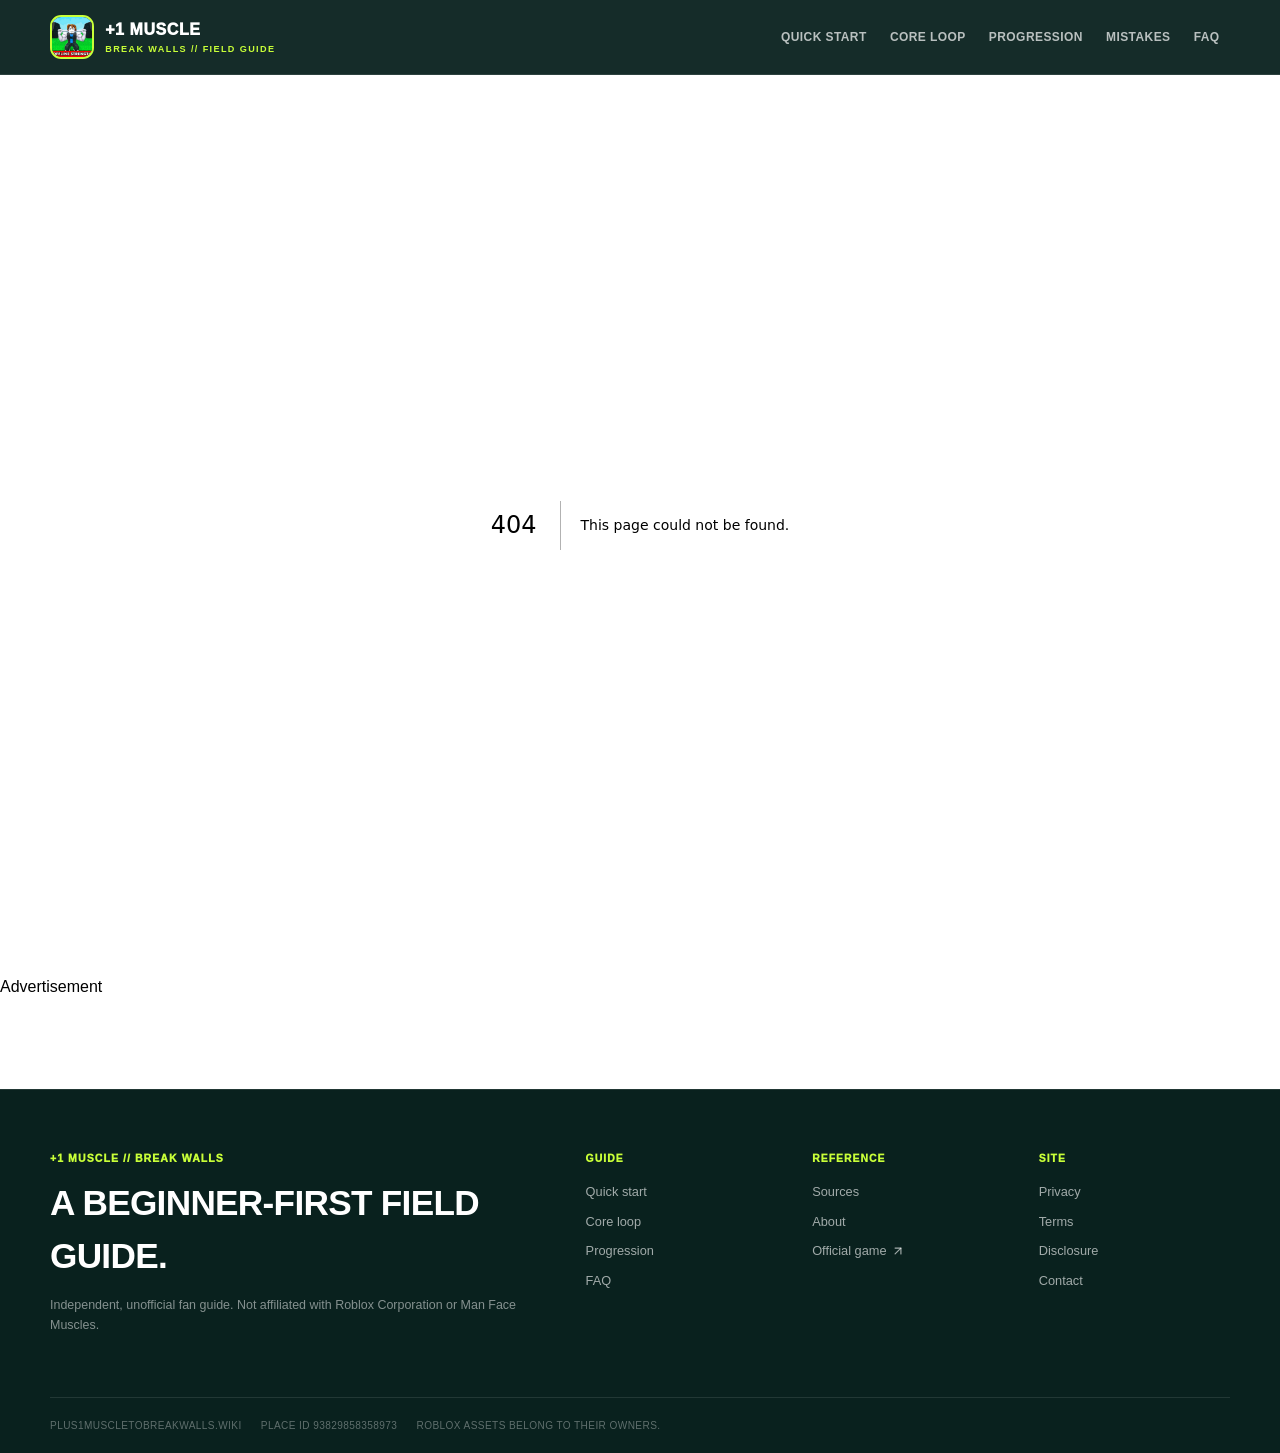
==== commit 6e4ef731: "deploy: publish source 43dabbe47151dead1e92493942908377b0e42807" ====
--- a/404/index.html
+++ b/404/index.html
@@ -1 +1 @@
-<!DOCTYPE html><!--snHvzEU6yXfQwstkwajwV--><html lang="en" data-scroll-behavior="smooth"><head><meta charSet="utf-8"/><meta name="viewport" content="width=device-width, initial-scale=1"/><link rel="stylesheet" href="/_next/static/chunks/bbb60f57e24966dc.css" data-precedence="next"/><link rel="preload" as="script" fetchPriority="low" href="/_next/static/chunks/182a3477ce1b3c5d.js"/><script src="/_next/static/chunks/e35d806a57afc55f.js" async=""></script><script src="/_next/static/chunks/8d331f1814dcf09f.js" async=""></script><script src="/_next/static/chunks/9d9122e707d1e105.js" async=""></script><script src="/_next/static/chunks/turbopack-cef11da663e21bf4.js" async=""></script><script src="/_next/static/chunks/f0fe1a769ebbb3a6.js" async=""></script><script src="/_next/static/chunks/a98b213bd061916f.js" async=""></script><title>404: This page could not be found.</title><meta name="robots" content="noindex"/><meta name="theme-color" content="#102f2b"/><meta name="color-scheme" content="light"/><title>+1 Muscle to Break Walls Wiki — Beginner Guide</title><meta name="description" content="Beginner-first +1 Muscle to Break Walls guide: train Strength, clear wall HP, earn Wins, choose dumbbells and Auras, progress through areas, and Rebirth safely."/><meta name="application-name" content="+1 Muscle to Break Walls Wiki"/><link rel="manifest" href="/manifest.webmanifest"/><meta name="keywords" content="+1 Muscle to Break Walls,+1 Muscle to Break Walls guide,+1 Muscle to Break Walls wiki,+1 Muscle to Break Walls beginner guide,+1 Muscle to Break Walls Auras,+1 Muscle to Break Walls Rebirth,Roblox wall breaking simulator"/><meta name="robots" content="index, follow"/><meta name="category" content="games"/><meta property="og:title" content="+1 Muscle to Break Walls Wiki — Beginner Guide"/><meta property="og:description" content="Beginner-first +1 Muscle to Break Walls guide: train Strength, clear wall HP, earn Wins, choose dumbbells and Auras, progress through areas, and Rebirth safely."/><meta property="og:url" content="https://plus1muscletobreakwalls.wiki/"/><meta property="og:site_name" content="+1 Muscle to Break Walls Wiki"/><meta property="og:image" content="https://plus1muscletobreakwalls.wiki/og.png"/><meta property="og:image:width" content="1731"/><meta property="og:image:height" content="909"/><meta property="og:image:alt" content="+1 Muscle to Break Walls beginner field guide"/><meta property="og:type" content="website"/><meta name="twitter:card" content="summary_large_image"/><meta name="twitter:title" content="+1 Muscle to Break Walls Wiki — Beginner Guide"/><meta name="twitter:description" content="Beginner-first +1 Muscle to Break Walls guide: train Strength, clear wall HP, earn Wins, choose dumbbells and Auras, progress through areas, and Rebirth safely."/><meta name="twitter:image" content="https://plus1muscletobreakwalls.wiki/og.png"/><link rel="icon" href="/images/plus1-muscle-icon.png" type="image/png" sizes="512x512"/><link rel="apple-touch-icon" href="/images/plus1-muscle-icon.png" type="image/png" sizes="512x512"/><script src="/_next/static/chunks/a6dad97d9634a72d.js" noModule=""></script></head><body><div hidden=""><!--$--><!--/$--></div><a href="#main-content" class="skip-link">Skip to content</a><header class="site-header"><div class="site-shell header-inner"><a class="brand" aria-label="+1 Muscle to Break Walls Wiki home" href="/"><img alt="" loading="lazy" width="44" height="44" decoding="async" data-nimg="1" style="color:transparent" src="/images/plus1-muscle-icon.png"/><span><strong>+1 MUSCLE</strong><small>BREAK WALLS // FIELD GUIDE</small></span></a><nav class="desktop-nav" aria-label="Primary navigation"><a href="/#quick-start">Quick Start</a><a href="/#core-loop">Core Loop</a><a href="/#progression">Progression</a><a href="/#mistakes">Mistakes</a><a href="/#faq">FAQ</a></nav><button type="button" class="menu-button" aria-expanded="false" aria-controls="mobile-navigation" aria-label="Open navigation"><svg xmlns="http://www.w3.org/2000/svg" width="24" height="24" viewBox="0 0 24 24" fill="none" stroke="currentColor" stroke-width="2" stroke-linecap="round" stroke-linejoin="round" class="lucide lucide-menu" aria-hidden="true"><path d="M4 5h16"></path><path d="M4 12h16"></path><path d="M4 19h16"></path></svg></button></div></header><div id="main-content" tabindex="-1"><div style="font-family:system-ui,&quot;Segoe UI&quot;,Roboto,Helvetica,Arial,sans-serif,&quot;Apple Color Emoji&quot;,&quot;Segoe UI Emoji&quot;;height:100vh;text-align:center;display:flex;flex-direction:column;align-items:center;justify-content:center"><div><style>body{color:#000;background:#fff;margin:0}.next-error-h1{border-right:1px solid rgba(0,0,0,.3)}@media (prefers-color-scheme:dark){body{color:#fff;background:#000}.next-error-h1{border-right:1px solid rgba(255,255,255,.3)}}</style><h1 class="next-error-h1" style="display:inline-block;margin:0 20px 0 0;padding:0 23px 0 0;font-size:24px;font-weight:500;vertical-align:top;line-height:49px">404</h1><div style="display:inline-block"><h2 style="font-size:14px;font-weight:400;line-height:49px;margin:0">This page could not be found.</h2></div></div></div><!--$--><!--/$--></div><footer class="site-footer"><div class="site-shell footer-grid"><div class="footer-brand"><p>+1 MUSCLE // BREAK WALLS</p><h2>A beginner-first field guide.</h2><span>Independent, unofficial fan guide. Not affiliated with Roblox Corporation or Man Face Muscles.</span></div><div><h3>Guide</h3><a href="/#quick-start">Quick start</a><a href="/#core-loop">Core loop</a><a href="/#progression">Progression</a><a href="/#faq">FAQ</a></div><div><h3>Reference</h3><a href="/sources/">Sources</a><a href="/about/">About</a><a href="https://www.roblox.com/games/93829858358973/1-Muscle-to-Break-Walls" target="_blank" rel="noreferrer">Official game <svg xmlns="http://www.w3.org/2000/svg" width="14" height="14" viewBox="0 0 24 24" fill="none" stroke="currentColor" stroke-width="2" stroke-linecap="round" stroke-linejoin="round" class="lucide lucide-arrow-up-right" aria-hidden="true"><path d="M7 7h10v10"></path><path d="M7 17 17 7"></path></svg></a></div><div><h3>Site</h3><a href="/privacy/">Privacy</a><a href="/terms/">Terms</a><a href="/disclosure/">Disclosure</a><a href="/contact/">Contact</a></div></div><div class="site-shell footer-bottom"><span>plus1muscletobreakwalls.wiki</span><span>Place ID <!-- -->93829858358973</span><span>Roblox assets belong to their owners.</span></div></footer><script src="/_next/static/chunks/182a3477ce1b3c5d.js" id="_R_" async=""></script><script>(self.__next_f=self.__next_f||[]).push([0])</script><script>self.__next_f.push([1,"1:\"$Sreact.fragment\"\n2:I[3265,[\"/_next/static/chunks/f0fe1a769ebbb3a6.js\",\"/_next/static/chunks/a98b213bd061916f.js\"],\"Navbar\"]\n3:I[72444,[\"/_next/static/chunks/f0fe1a769ebbb3a6.js\",\"/_next/static/chunks/a98b213bd061916f.js\"],\"default\"]\n4:I[76344,[\"/_next/static/chunks/f0fe1a769ebbb3a6.js\",\"/_next/static/chunks/a98b213bd061916f.js\"],\"default\"]\n5:I[84102,[\"/_next/static/chunks/f0fe1a769ebbb3a6.js\",\"/_next/static/chunks/a98b213bd061916f.js\"],\"\"]\na:I[91293,[\"/_next/static/chunks/f0fe1a769ebbb3a6.js\",\"/_next/static/chunks/a98b213bd061916f.js\"],\"default\"]\n:HL[\"/_next/static/chunks/bbb60f57e24966dc.css\",\"style\"]\n"])</script><script>self.__next_f.push([1,"0:{\"P\":null,\"b\":\"snHvzEU6yXfQwstkwajwV\",\"c\":[\"\",\"_not-found\",\"\"],\"q\":\"\",\"i\":false,\"f\":[[[\"\",{\"children\":[\"/_not-found\",{\"children\":[\"__PAGE__\",{}]}]},\"$undefined\",\"$undefined\",true],[[\"$\",\"$1\",\"c\",{\"children\":[[[\"$\",\"link\",\"0\",{\"rel\":\"stylesheet\",\"href\":\"/_next/static/chunks/bbb60f57e24966dc.css\",\"precedence\":\"next\",\"crossOrigin\":\"$undefined\",\"nonce\":\"$undefined\"}],[\"$\",\"script\",\"script-0\",{\"src\":\"/_next/static/chunks/f0fe1a769ebbb3a6.js\",\"async\":true,\"nonce\":\"$undefined\"}],[\"$\",\"script\",\"script-1\",{\"src\":\"/_next/static/chunks/a98b213bd061916f.js\",\"async\":true,\"nonce\":\"$undefined\"}]],[\"$\",\"html\",null,{\"lang\":\"en\",\"data-scroll-behavior\":\"smooth\",\"children\":[\"$\",\"body\",null,{\"children\":[[\"$\",\"a\",null,{\"href\":\"#main-content\",\"className\":\"skip-link\",\"children\":\"Skip to content\"}],null,[\"$\",\"$L2\",null,{}],[\"$\",\"div\",null,{\"id\":\"main-content\",\"tabIndex\":-1,\"children\":[\"$\",\"$L3\",null,{\"parallelRouterKey\":\"children\",\"error\":\"$undefined\",\"errorStyles\":\"$undefined\",\"errorScripts\":\"$undefined\",\"template\":[\"$\",\"$L4\",null,{}],\"templateStyles\":\"$undefined\",\"templateScripts\":\"$undefined\",\"notFound\":[[[\"$\",\"title\",null,{\"children\":\"404: This page could not be found.\"}],[\"$\",\"div\",null,{\"style\":{\"fontFamily\":\"system-ui,\\\"Segoe UI\\\",Roboto,Helvetica,Arial,sans-serif,\\\"Apple Color Emoji\\\",\\\"Segoe UI Emoji\\\"\",\"height\":\"100vh\",\"textAlign\":\"center\",\"display\":\"flex\",\"flexDirection\":\"column\",\"alignItems\":\"center\",\"justifyContent\":\"center\"},\"children\":[\"$\",\"div\",null,{\"children\":[[\"$\",\"style\",null,{\"dangerouslySetInnerHTML\":{\"__html\":\"body{color:#000;background:#fff;margin:0}.next-error-h1{border-right:1px solid rgba(0,0,0,.3)}@media (prefers-color-scheme:dark){body{color:#fff;background:#000}.next-error-h1{border-right:1px solid rgba(255,255,255,.3)}}\"}}],[\"$\",\"h1\",null,{\"className\":\"next-error-h1\",\"style\":{\"display\":\"inline-block\",\"margin\":\"0 20px 0 0\",\"padding\":\"0 23px 0 0\",\"fontSize\":24,\"fontWeight\":500,\"verticalAlign\":\"top\",\"lineHeight\":\"49px\"},\"children\":404}],[\"$\",\"div\",null,{\"style\":{\"display\":\"inline-block\"},\"children\":[\"$\",\"h2\",null,{\"style\":{\"fontSize\":14,\"fontWeight\":400,\"lineHeight\":\"49px\",\"margin\":0},\"children\":\"This page could not be found.\"}]}]]}]}]],[]],\"forbidden\":\"$undefined\",\"unauthorized\":\"$undefined\"}]}],[\"$\",\"footer\",null,{\"className\":\"site-footer\",\"children\":[[\"$\",\"div\",null,{\"className\":\"site-shell footer-grid\",\"children\":[[\"$\",\"div\",null,{\"className\":\"footer-brand\",\"children\":[[\"$\",\"p\",null,{\"children\":\"+1 MUSCLE // BREAK WALLS\"}],[\"$\",\"h2\",null,{\"children\":\"A beginner-first field guide.\"}],[\"$\",\"span\",null,{\"children\":\"Independent, unofficial fan guide. Not affiliated with Roblox Corporation or Man Face Muscles.\"}]]}],[\"$\",\"div\",null,{\"children\":[[\"$\",\"h3\",null,{\"children\":\"Guide\"}],[\"$\",\"$L5\",null,{\"href\":\"/#quick-start\",\"children\":\"Quick start\"}],[\"$\",\"$L5\",null,{\"href\":\"/#core-loop\",\"children\":\"Core loop\"}],[\"$\",\"$L5\",null,{\"href\":\"/#progression\",\"children\":\"Progression\"}],[\"$\",\"$L5\",null,{\"href\":\"/#faq\",\"children\":\"FAQ\"}]]}],[\"$\",\"div\",null,{\"children\":[[\"$\",\"h3\",null,{\"children\":\"Reference\"}],[\"$\",\"$L5\",null,{\"href\":\"/sources/\",\"children\":\"Sources\"}],[\"$\",\"$L5\",null,{\"href\":\"/about/\",\"children\":\"About\"}],[\"$\",\"a\",null,{\"href\":\"https://www.roblox.com/games/93829858358973/1-Muscle-to-Break-Walls\",\"target\":\"_blank\",\"rel\":\"noreferrer\",\"children\":[\"Official game \",[\"$\",\"svg\",null,{\"ref\":\"$undefined\",\"xmlns\":\"http://www.w3.org/2000/svg\",\"width\":14,\"height\":14,\"viewBox\":\"0 0 24 24\",\"fill\":\"none\",\"stroke\":\"currentColor\",\"strokeWidth\":2,\"strokeLinecap\":\"round\",\"strokeLinejoin\":\"round\",\"className\":\"lucide lucide-arrow-up-right\",\"aria-hidden\":\"true\",\"children\":[[\"$\",\"path\",\"1tivn9\",{\"d\":\"M7 7h10v10\"}],[\"$\",\"path\",\"1vkiza\",{\"d\":\"M7 17 17 7\"}],\"$undefined\"]}]]}]]}],[\"$\",\"div\",null,{\"children\":[[\"$\",\"h3\",null,{\"children\":\"Site\"}],[\"$\",\"$L5\",null,{\"href\":\"/privacy/\",\"children\":\"Privacy\"}],[\"$\",\"$L5\",null,{\"href\":\"/terms/\",\"children\":\"Terms\"}],[\"$\",\"$L5\",null,{\"href\":\"/disclosure/\",\"children\":\"Disclosure\"}],[\"$\",\"$L5\",null,{\"href\":\"/contact/\",\"children\":\"Contact\"}]]}]]}],[\"$\",\"div\",null,{\"className\":\"site-shell footer-bottom\",\"children\":[[\"$\",\"span\",null,{\"children\":\"plus1muscletobreakwalls.wiki\"}],[\"$\",\"span\",null,{\"children\":[\"Place ID \",\"93829858358973\"]}],[\"$\",\"span\",null,{\"children\":\"Roblox assets belong to their owners.\"}]]}]]}]]}]}]]}],{\"children\":[[\"$\",\"$1\",\"c\",{\"children\":[null,[\"$\",\"$L3\",null,{\"parallelRouterKey\":\"children\",\"error\":\"$undefined\",\"errorStyles\":\"$undefined\",\"errorScripts\":\"$undefined\",\"template\":[\"$\",\"$L4\",null,{}],\"templateStyles\":\"$undefined\",\"templateScripts\":\"$undefined\",\"notFound\":\"$undefined\",\"forbidden\":\"$undefined\",\"unauthorized\":\"$undefined\"}]]}],{\"children\":[[\"$\",\"$1\",\"c\",{\"children\":[[[\"$\",\"title\",null,{\"children\":\"404: This page could not be found.\"}],[\"$\",\"div\",null,{\"style\":\"$0:f:0:1:0:props:children:1:props:children:props:children:3:props:children:props:notFound:0:1:props:style\",\"children\":[\"$\",\"div\",null,{\"children\":[[\"$\",\"style\",null,{\"dangerouslySetInnerHTML\":{\"__html\":\"body{color:#000;background:#fff;margin:0}.next-error-h1{border-right:1px solid rgba(0,0,0,.3)}@media (prefers-color-scheme:dark){body{color:#fff;background:#000}.next-error-h1{border-right:1px solid rgba(255,255,255,.3)}}\"}}],\"$L6\",\"$L7\"]}]}]],null,\"$L8\"]}],{},null,false,false]},null,false,false]},null,false,false],\"$L9\",false]],\"m\":\"$undefined\",\"G\":[\"$a\",\"$undefined\"],\"S\":true}\n"])</script><script>self.__next_f.push([1,"b:I[16893,[\"/_next/static/chunks/f0fe1a769ebbb3a6.js\",\"/_next/static/chunks/a98b213bd061916f.js\"],\"OutletBoundary\"]\nc:\"$Sreact.suspense\"\ne:I[16893,[\"/_next/static/chunks/f0fe1a769ebbb3a6.js\",\"/_next/static/chunks/a98b213bd061916f.js\"],\"ViewportBoundary\"]\n10:I[16893,[\"/_next/static/chunks/f0fe1a769ebbb3a6.js\",\"/_next/static/chunks/a98b213bd061916f.js\"],\"MetadataBoundary\"]\n6:[\"$\",\"h1\",null,{\"className\":\"next-error-h1\",\"style\":\"$0:f:0:1:0:props:children:1:props:children:props:children:3:props:children:props:notFound:0:1:props:children:props:children:1:props:style\",\"children\":404}]\n7:[\"$\",\"div\",null,{\"style\":\"$0:f:0:1:0:props:children:1:props:children:props:children:3:props:children:props:notFound:0:1:props:children:props:children:2:props:style\",\"children\":[\"$\",\"h2\",null,{\"style\":\"$0:f:0:1:0:props:children:1:props:children:props:children:3:props:children:props:notFound:0:1:props:children:props:children:2:props:children:props:style\",\"children\":\"This page could not be found.\"}]}]\n8:[\"$\",\"$Lb\",null,{\"children\":[\"$\",\"$c\",null,{\"name\":\"Next.MetadataOutlet\",\"children\":\"$@d\"}]}]\n9:[\"$\",\"$1\",\"h\",{\"children\":[[\"$\",\"meta\",null,{\"name\":\"robots\",\"content\":\"noindex\"}],[\"$\",\"$Le\",null,{\"children\":\"$Lf\"}],[\"$\",\"div\",null,{\"hidden\":true,\"children\":[\"$\",\"$L10\",null,{\"children\":[\"$\",\"$c\",null,{\"name\":\"Next.Metadata\",\"children\":\"$L11\"}]}]}],null]}]\n"])</script><script>self.__next_f.push([1,"f:[[\"$\",\"meta\",\"0\",{\"charSet\":\"utf-8\"}],[\"$\",\"meta\",\"1\",{\"name\":\"viewport\",\"content\":\"width=device-width, initial-scale=1\"}],[\"$\",\"meta\",\"2\",{\"name\":\"theme-color\",\"content\":\"#102f2b\"}],[\"$\",\"meta\",\"3\",{\"name\":\"color-scheme\",\"content\":\"light\"}]]\n"])</script><script>self.__next_f.push([1,"12:I[34333,[\"/_next/static/chunks/f0fe1a769ebbb3a6.js\",\"/_next/static/chunks/a98b213bd061916f.js\"],\"IconMark\"]\nd:null\n"])</script><script>self.__next_f.push([1,"11:[[\"$\",\"title\",\"0\",{\"children\":\"+1 Muscle to Break Walls Wiki — Beginner Guide\"}],[\"$\",\"meta\",\"1\",{\"name\":\"description\",\"content\":\"Beginner-first +1 Muscle to Break Walls guide: train Strength, clear wall HP, earn Wins, choose dumbbells and Auras, progress through areas, and Rebirth safely.\"}],[\"$\",\"meta\",\"2\",{\"name\":\"application-name\",\"content\":\"+1 Muscle to Break Walls Wiki\"}],[\"$\",\"link\",\"3\",{\"rel\":\"manifest\",\"href\":\"/manifest.webmanifest\",\"crossOrigin\":\"$undefined\"}],[\"$\",\"meta\",\"4\",{\"name\":\"keywords\",\"content\":\"+1 Muscle to Break Walls,+1 Muscle to Break Walls guide,+1 Muscle to Break Walls wiki,+1 Muscle to Break Walls beginner guide,+1 Muscle to Break Walls Auras,+1 Muscle to Break Walls Rebirth,Roblox wall breaking simulator\"}],[\"$\",\"meta\",\"5\",{\"name\":\"robots\",\"content\":\"index, follow\"}],[\"$\",\"meta\",\"6\",{\"name\":\"category\",\"content\":\"games\"}],[\"$\",\"meta\",\"7\",{\"property\":\"og:title\",\"content\":\"+1 Muscle to Break Walls Wiki — Beginner Guide\"}],[\"$\",\"meta\",\"8\",{\"property\":\"og:description\",\"content\":\"Beginner-first +1 Muscle to Break Walls guide: train Strength, clear wall HP, earn Wins, choose dumbbells and Auras, progress through areas, and Rebirth safely.\"}],[\"$\",\"meta\",\"9\",{\"property\":\"og:url\",\"content\":\"https://plus1muscletobreakwalls.wiki/\"}],[\"$\",\"meta\",\"10\",{\"property\":\"og:site_name\",\"content\":\"+1 Muscle to Break Walls Wiki\"}],[\"$\",\"meta\",\"11\",{\"property\":\"og:image\",\"content\":\"https://plus1muscletobreakwalls.wiki/og.png\"}],[\"$\",\"meta\",\"12\",{\"property\":\"og:image:width\",\"content\":\"1731\"}],[\"$\",\"meta\",\"13\",{\"property\":\"og:image:height\",\"content\":\"909\"}],[\"$\",\"meta\",\"14\",{\"property\":\"og:image:alt\",\"content\":\"+1 Muscle to Break Walls beginner field guide\"}],[\"$\",\"meta\",\"15\",{\"property\":\"og:type\",\"content\":\"website\"}],[\"$\",\"meta\",\"16\",{\"name\":\"twitter:card\",\"content\":\"summary_large_image\"}],[\"$\",\"meta\",\"17\",{\"name\":\"twitter:title\",\"content\":\"+1 Muscle to Break Walls Wiki — Beginner Guide\"}],[\"$\",\"meta\",\"18\",{\"name\":\"twitter:description\",\"content\":\"Beginner-first +1 Muscle to Break Walls guide: train Strength, clear wall HP, earn Wins, choose dumbbells and Auras, progress through areas, and Rebirth safely.\"}],[\"$\",\"meta\",\"19\",{\"name\":\"twitter:image\",\"content\":\"https://plus1muscletobreakwalls.wiki/og.png\"}],[\"$\",\"link\",\"20\",{\"rel\":\"icon\",\"href\":\"/images/plus1-muscle-icon.png\",\"type\":\"image/png\",\"sizes\":\"512x512\"}],[\"$\",\"link\",\"21\",{\"rel\":\"apple-touch-icon\",\"href\":\"/images/plus1-muscle-icon.png\",\"type\":\"image/png\",\"sizes\":\"512x512\"}],[\"$\",\"$L12\",\"22\",{}]]\n"])</script></body></html>+<!DOCTYPE html><!--5btTzInHJg1WQpFb9KJuz--><html lang="en" data-scroll-behavior="smooth"><head><meta charSet="utf-8"/><meta name="viewport" content="width=device-width, initial-scale=1"/><link rel="stylesheet" href="/_next/static/chunks/105041db9f427576.css" data-precedence="next"/><link rel="preload" as="script" fetchPriority="low" href="/_next/static/chunks/182a3477ce1b3c5d.js"/><script src="/_next/static/chunks/e35d806a57afc55f.js" async=""></script><script src="/_next/static/chunks/8d331f1814dcf09f.js" async=""></script><script src="/_next/static/chunks/9d9122e707d1e105.js" async=""></script><script src="/_next/static/chunks/turbopack-cef11da663e21bf4.js" async=""></script><script src="/_next/static/chunks/a98b213bd061916f.js" async=""></script><script src="/_next/static/chunks/e45ca798ae3527ac.js" async=""></script><title>404: This page could not be found.</title><meta name="robots" content="noindex"/><meta name="theme-color" content="#102f2b"/><meta name="color-scheme" content="light"/><title>+1 Muscle to Break Walls Wiki — Beginner Guide</title><meta name="description" content="Beginner-first +1 Muscle to Break Walls guide: train Strength, clear wall HP, earn Wins, choose dumbbells and Auras, progress through areas, and Rebirth safely."/><meta name="application-name" content="+1 Muscle to Break Walls Wiki"/><link rel="manifest" href="/manifest.webmanifest"/><meta name="keywords" content="+1 Muscle to Break Walls,+1 Muscle to Break Walls guide,+1 Muscle to Break Walls wiki,+1 Muscle to Break Walls beginner guide,+1 Muscle to Break Walls Auras,+1 Muscle to Break Walls Rebirth,Roblox wall breaking simulator"/><meta name="robots" content="index, follow"/><meta name="category" content="games"/><meta property="og:title" content="+1 Muscle to Break Walls Wiki — Beginner Guide"/><meta property="og:description" content="Beginner-first +1 Muscle to Break Walls guide: train Strength, clear wall HP, earn Wins, choose dumbbells and Auras, progress through areas, and Rebirth safely."/><meta property="og:url" content="https://plus1muscletobreakwalls.wiki/"/><meta property="og:site_name" content="+1 Muscle to Break Walls Wiki"/><meta property="og:image" content="https://plus1muscletobreakwalls.wiki/og.png"/><meta property="og:image:width" content="1731"/><meta property="og:image:height" content="909"/><meta property="og:image:alt" content="+1 Muscle to Break Walls beginner field guide"/><meta property="og:type" content="website"/><meta name="twitter:card" content="summary_large_image"/><meta name="twitter:title" content="+1 Muscle to Break Walls Wiki — Beginner Guide"/><meta name="twitter:description" content="Beginner-first +1 Muscle to Break Walls guide: train Strength, clear wall HP, earn Wins, choose dumbbells and Auras, progress through areas, and Rebirth safely."/><meta name="twitter:image" content="https://plus1muscletobreakwalls.wiki/og.png"/><link rel="icon" href="/images/plus1-muscle-icon.png" type="image/png" sizes="512x512"/><link rel="apple-touch-icon" href="/images/plus1-muscle-icon.png" type="image/png" sizes="512x512"/><script src="/_next/static/chunks/a6dad97d9634a72d.js" noModule=""></script></head><body><div hidden=""><!--$--><!--/$--></div><a href="#main-content" class="skip-link">Skip to content</a><header class="site-header"><div class="site-shell header-inner"><a class="brand" aria-label="+1 Muscle to Break Walls Wiki home" href="/"><img alt="" loading="lazy" width="44" height="44" decoding="async" data-nimg="1" style="color:transparent" src="/images/plus1-muscle-icon.png"/><span><strong>+1 MUSCLE</strong><small>BREAK WALLS // FIELD GUIDE</small></span></a><nav class="desktop-nav" aria-label="Primary navigation"><a href="/#quick-start">Quick Start</a><a href="/#core-loop">Core Loop</a><a href="/#progression">Progression</a><a href="/#mistakes">Mistakes</a><a href="/#faq">FAQ</a></nav><button type="button" class="menu-button" aria-expanded="false" aria-controls="mobile-navigation" aria-label="Open navigation"><svg xmlns="http://www.w3.org/2000/svg" width="24" height="24" viewBox="0 0 24 24" fill="none" stroke="currentColor" stroke-width="2" stroke-linecap="round" stroke-linejoin="round" class="lucide lucide-menu" aria-hidden="true"><path d="M4 5h16"></path><path d="M4 12h16"></path><path d="M4 19h16"></path></svg></button></div></header><div id="main-content" tabindex="-1"><div style="font-family:system-ui,&quot;Segoe UI&quot;,Roboto,Helvetica,Arial,sans-serif,&quot;Apple Color Emoji&quot;,&quot;Segoe UI Emoji&quot;;height:100vh;text-align:center;display:flex;flex-direction:column;align-items:center;justify-content:center"><div><style>body{color:#000;background:#fff;margin:0}.next-error-h1{border-right:1px solid rgba(0,0,0,.3)}@media (prefers-color-scheme:dark){body{color:#fff;background:#000}.next-error-h1{border-right:1px solid rgba(255,255,255,.3)}}</style><h1 class="next-error-h1" style="display:inline-block;margin:0 20px 0 0;padding:0 23px 0 0;font-size:24px;font-weight:500;vertical-align:top;line-height:49px">404</h1><div style="display:inline-block"><h2 style="font-size:14px;font-weight:400;line-height:49px;margin:0">This page could not be found.</h2></div></div></div><!--$--><!--/$--></div><div class="ad-placement ad-placement-global-fallback"></div><footer class="site-footer"><div class="site-shell footer-grid"><div class="footer-brand"><p>+1 MUSCLE // BREAK WALLS</p><h2>A beginner-first field guide.</h2><span>Independent, unofficial fan guide. Not affiliated with Roblox Corporation or Man Face Muscles.</span></div><div><h3>Guide</h3><a href="/#quick-start">Quick start</a><a href="/#core-loop">Core loop</a><a href="/#progression">Progression</a><a href="/#faq">FAQ</a></div><div><h3>Reference</h3><a href="/sources/">Sources</a><a href="/about/">About</a><a href="https://www.roblox.com/games/93829858358973/1-Muscle-to-Break-Walls" target="_blank" rel="noreferrer">Official game <svg xmlns="http://www.w3.org/2000/svg" width="14" height="14" viewBox="0 0 24 24" fill="none" stroke="currentColor" stroke-width="2" stroke-linecap="round" stroke-linejoin="round" class="lucide lucide-arrow-up-right" aria-hidden="true"><path d="M7 7h10v10"></path><path d="M7 17 17 7"></path></svg></a></div><div><h3>Site</h3><a href="/privacy/">Privacy</a><a href="/terms/">Terms</a><a href="/disclosure/">Disclosure</a><a href="/contact/">Contact</a></div></div><div class="site-shell footer-bottom"><span>plus1muscletobreakwalls.wiki</span><span>Place ID <!-- -->93829858358973</span><span>Roblox assets belong to their owners.</span></div></footer><script src="/_next/static/chunks/182a3477ce1b3c5d.js" id="_R_" async=""></script><script>(self.__next_f=self.__next_f||[]).push([0])</script><script>self.__next_f.push([1,"1:\"$Sreact.fragment\"\n2:I[16278,[\"/_next/static/chunks/a98b213bd061916f.js\",\"/_next/static/chunks/e45ca798ae3527ac.js\"],\"AdsterraPopunderGate\"]\n3:I[16278,[\"/_next/static/chunks/a98b213bd061916f.js\",\"/_next/static/chunks/e45ca798ae3527ac.js\"],\"AdsterraSocialBarGate\"]\n4:I[16278,[\"/_next/static/chunks/a98b213bd061916f.js\",\"/_next/static/chunks/e45ca798ae3527ac.js\"],\"AdsterraStickyRail\"]\n5:I[3265,[\"/_next/static/chunks/a98b213bd061916f.js\",\"/_next/static/chunks/e45ca798ae3527ac.js\"],\"Navbar\"]\n6:I[72444,[\"/_next/static/chunks/a98b213bd061916f.js\",\"/_next/static/chunks/e45ca798ae3527ac.js\"],\"default\"]\n7:I[76344,[\"/_next/static/chunks/a98b213bd061916f.js\",\"/_next/static/chunks/e45ca798ae3527ac.js\"],\"default\"]\n8:I[16278,[\"/_next/static/chunks/a98b213bd061916f.js\",\"/_next/static/chunks/e45ca798ae3527ac.js\"],\"AdsterraGlobalFallback\"]\n9:I[84102,[\"/_next/static/chunks/a98b213bd061916f.js\",\"/_next/static/chunks/e45ca798ae3527ac.js\"],\"\"]\ne:I[91293,[\"/_next/static/chunks/a98b213bd061916f.js\",\"/_next/static/chunks/e45ca798ae3527ac.js\"],\"default\"]\n:HL[\"/_next/static/chunks/105041db9f427576.css\",\"style\"]\n"])</script><script>self.__next_f.push([1,"0:{\"P\":null,\"b\":\"5btTzInHJg1WQpFb9KJuz\",\"c\":[\"\",\"_not-found\",\"\"],\"q\":\"\",\"i\":false,\"f\":[[[\"\",{\"children\":[\"/_not-found\",{\"children\":[\"__PAGE__\",{}]}]},\"$undefined\",\"$undefined\",true],[[\"$\",\"$1\",\"c\",{\"children\":[[[\"$\",\"link\",\"0\",{\"rel\":\"stylesheet\",\"href\":\"/_next/static/chunks/105041db9f427576.css\",\"precedence\":\"next\",\"crossOrigin\":\"$undefined\",\"nonce\":\"$undefined\"}],[\"$\",\"script\",\"script-0\",{\"src\":\"/_next/static/chunks/a98b213bd061916f.js\",\"async\":true,\"nonce\":\"$undefined\"}],[\"$\",\"script\",\"script-1\",{\"src\":\"/_next/static/chunks/e45ca798ae3527ac.js\",\"async\":true,\"nonce\":\"$undefined\"}]],[\"$\",\"html\",null,{\"lang\":\"en\",\"data-scroll-behavior\":\"smooth\",\"children\":[\"$\",\"body\",null,{\"children\":[[\"$\",\"$L2\",null,{}],[\"$\",\"$L3\",null,{}],[\"$\",\"$L4\",null,{}],[\"$\",\"a\",null,{\"href\":\"#main-content\",\"className\":\"skip-link\",\"children\":\"Skip to content\"}],null,[\"$\",\"$L5\",null,{}],[\"$\",\"div\",null,{\"id\":\"main-content\",\"tabIndex\":-1,\"children\":[\"$\",\"$L6\",null,{\"parallelRouterKey\":\"children\",\"error\":\"$undefined\",\"errorStyles\":\"$undefined\",\"errorScripts\":\"$undefined\",\"template\":[\"$\",\"$L7\",null,{}],\"templateStyles\":\"$undefined\",\"templateScripts\":\"$undefined\",\"notFound\":[[[\"$\",\"title\",null,{\"children\":\"404: This page could not be found.\"}],[\"$\",\"div\",null,{\"style\":{\"fontFamily\":\"system-ui,\\\"Segoe UI\\\",Roboto,Helvetica,Arial,sans-serif,\\\"Apple Color Emoji\\\",\\\"Segoe UI Emoji\\\"\",\"height\":\"100vh\",\"textAlign\":\"center\",\"display\":\"flex\",\"flexDirection\":\"column\",\"alignItems\":\"center\",\"justifyContent\":\"center\"},\"children\":[\"$\",\"div\",null,{\"children\":[[\"$\",\"style\",null,{\"dangerouslySetInnerHTML\":{\"__html\":\"body{color:#000;background:#fff;margin:0}.next-error-h1{border-right:1px solid rgba(0,0,0,.3)}@media (prefers-color-scheme:dark){body{color:#fff;background:#000}.next-error-h1{border-right:1px solid rgba(255,255,255,.3)}}\"}}],[\"$\",\"h1\",null,{\"className\":\"next-error-h1\",\"style\":{\"display\":\"inline-block\",\"margin\":\"0 20px 0 0\",\"padding\":\"0 23px 0 0\",\"fontSize\":24,\"fontWeight\":500,\"verticalAlign\":\"top\",\"lineHeight\":\"49px\"},\"children\":404}],[\"$\",\"div\",null,{\"style\":{\"display\":\"inline-block\"},\"children\":[\"$\",\"h2\",null,{\"style\":{\"fontSize\":14,\"fontWeight\":400,\"lineHeight\":\"49px\",\"margin\":0},\"children\":\"This page could not be found.\"}]}]]}]}]],[]],\"forbidden\":\"$undefined\",\"unauthorized\":\"$undefined\"}]}],[\"$\",\"$L8\",null,{}],[\"$\",\"footer\",null,{\"className\":\"site-footer\",\"children\":[[\"$\",\"div\",null,{\"className\":\"site-shell footer-grid\",\"children\":[[\"$\",\"div\",null,{\"className\":\"footer-brand\",\"children\":[[\"$\",\"p\",null,{\"children\":\"+1 MUSCLE // BREAK WALLS\"}],[\"$\",\"h2\",null,{\"children\":\"A beginner-first field guide.\"}],[\"$\",\"span\",null,{\"children\":\"Independent, unofficial fan guide. Not affiliated with Roblox Corporation or Man Face Muscles.\"}]]}],[\"$\",\"div\",null,{\"children\":[[\"$\",\"h3\",null,{\"children\":\"Guide\"}],[\"$\",\"$L9\",null,{\"href\":\"/#quick-start\",\"children\":\"Quick start\"}],[\"$\",\"$L9\",null,{\"href\":\"/#core-loop\",\"children\":\"Core loop\"}],[\"$\",\"$L9\",null,{\"href\":\"/#progression\",\"children\":\"Progression\"}],[\"$\",\"$L9\",null,{\"href\":\"/#faq\",\"children\":\"FAQ\"}]]}],[\"$\",\"div\",null,{\"children\":[[\"$\",\"h3\",null,{\"children\":\"Reference\"}],[\"$\",\"$L9\",null,{\"href\":\"/sources/\",\"children\":\"Sources\"}],[\"$\",\"$L9\",null,{\"href\":\"/about/\",\"children\":\"About\"}],[\"$\",\"a\",null,{\"href\":\"https://www.roblox.com/games/93829858358973/1-Muscle-to-Break-Walls\",\"target\":\"_blank\",\"rel\":\"noreferrer\",\"children\":[\"Official game \",[\"$\",\"svg\",null,{\"ref\":\"$undefined\",\"xmlns\":\"http://www.w3.org/2000/svg\",\"width\":14,\"height\":14,\"viewBox\":\"0 0 24 24\",\"fill\":\"none\",\"stroke\":\"currentColor\",\"strokeWidth\":2,\"strokeLinecap\":\"round\",\"strokeLinejoin\":\"round\",\"className\":\"lucide lucide-arrow-up-right\",\"aria-hidden\":\"true\",\"children\":[[\"$\",\"path\",\"1tivn9\",{\"d\":\"M7 7h10v10\"}],[\"$\",\"path\",\"1vkiza\",{\"d\":\"M7 17 17 7\"}],\"$undefined\"]}]]}]]}],[\"$\",\"div\",null,{\"children\":[[\"$\",\"h3\",null,{\"children\":\"Site\"}],[\"$\",\"$L9\",null,{\"href\":\"/privacy/\",\"children\":\"Privacy\"}],[\"$\",\"$L9\",null,{\"href\":\"/terms/\",\"children\":\"Terms\"}],[\"$\",\"$L9\",null,{\"href\":\"/disclosure/\",\"children\":\"Disclosure\"}],[\"$\",\"$L9\",null,{\"href\":\"/contact/\",\"children\":\"Contact\"}]]}]]}],[\"$\",\"div\",null,{\"className\":\"site-shell footer-bottom\",\"children\":[[\"$\",\"span\",null,{\"children\":\"plus1muscletobreakwalls.wiki\"}],[\"$\",\"span\",null,{\"children\":[\"Place ID \",\"93829858358973\"]}],[\"$\",\"span\",null,{\"children\":\"Roblox assets belong to their owners.\"}]]}]]}]]}]}]]}],{\"children\":[[\"$\",\"$1\",\"c\",{\"children\":[null,[\"$\",\"$L6\",null,{\"parallelRouterKey\":\"children\",\"error\":\"$undefined\",\"errorStyles\":\"$undefined\",\"errorScripts\":\"$undefined\",\"template\":[\"$\",\"$L7\",null,{}],\"templateStyles\":\"$undefined\",\"templateScripts\":\"$undefined\",\"notFound\":\"$undefined\",\"forbidden\":\"$undefined\",\"unauthorized\":\"$undefined\"}]]}],{\"children\":[[\"$\",\"$1\",\"c\",{\"children\":[[[\"$\",\"title\",null,{\"children\":\"404: This page could not be found.\"}],[\"$\",\"div\",null,{\"style\":\"$0:f:0:1:0:props:children:1:props:children:props:children:6:props:children:props:notFound:0:1:props:style\",\"children\":[\"$\",\"div\",null,{\"children\":[[\"$\",\"style\",null,{\"dangerouslySetInnerHTML\":{\"__html\":\"body{color:#000;background:#fff;margin:0}.next-error-h1{border-right:1px solid rgba(0,0,0,.3)}@media (prefers-color-scheme:dark){body{color:#fff;background:#000}.next-error-h1{border-right:1px solid rgba(255,255,255,.3)}}\"}}],\"$La\",\"$Lb\"]}]}]],null,\"$Lc\"]}],{},null,false,false]},null,false,false]},null,false,false],\"$Ld\",false]],\"m\":\"$undefined\",\"G\":[\"$e\",\"$undefined\"],\"S\":true}\n"])</script><script>self.__next_f.push([1,"f:I[16893,[\"/_next/static/chunks/a98b213bd061916f.js\",\"/_next/static/chunks/e45ca798ae3527ac.js\"],\"OutletBoundary\"]\n10:\"$Sreact.suspense\"\n12:I[16893,[\"/_next/static/chunks/a98b213bd061916f.js\",\"/_next/static/chunks/e45ca798ae3527ac.js\"],\"ViewportBoundary\"]\n14:I[16893,[\"/_next/static/chunks/a98b213bd061916f.js\",\"/_next/static/chunks/e45ca798ae3527ac.js\"],\"MetadataBoundary\"]\na:[\"$\",\"h1\",null,{\"className\":\"next-error-h1\",\"style\":\"$0:f:0:1:0:props:children:1:props:children:props:children:6:props:children:props:notFound:0:1:props:children:props:children:1:props:style\",\"children\":404}]\nb:[\"$\",\"div\",null,{\"style\":\"$0:f:0:1:0:props:children:1:props:children:props:children:6:props:children:props:notFound:0:1:props:children:props:children:2:props:style\",\"children\":[\"$\",\"h2\",null,{\"style\":\"$0:f:0:1:0:props:children:1:props:children:props:children:6:props:children:props:notFound:0:1:props:children:props:children:2:props:children:props:style\",\"children\":\"This page could not be found.\"}]}]\nc:[\"$\",\"$Lf\",null,{\"children\":[\"$\",\"$10\",null,{\"name\":\"Next.MetadataOutlet\",\"children\":\"$@11\"}]}]\nd:[\"$\",\"$1\",\"h\",{\"children\":[[\"$\",\"meta\",null,{\"name\":\"robots\",\"content\":\"noindex\"}],[\"$\",\"$L12\",null,{\"children\":\"$L13\"}],[\"$\",\"div\",null,{\"hidden\":true,\"children\":[\"$\",\"$L14\",null,{\"children\":[\"$\",\"$10\",null,{\"name\":\"Next.Metadata\",\"children\":\"$L15\"}]}]}],null]}]\n"])</script><script>self.__next_f.push([1,"13:[[\"$\",\"meta\",\"0\",{\"charSet\":\"utf-8\"}],[\"$\",\"meta\",\"1\",{\"name\":\"viewport\",\"content\":\"width=device-width, initial-scale=1\"}],[\"$\",\"meta\",\"2\",{\"name\":\"theme-color\",\"content\":\"#102f2b\"}],[\"$\",\"meta\",\"3\",{\"name\":\"color-scheme\",\"content\":\"light\"}]]\n"])</script><script>self.__next_f.push([1,"16:I[34333,[\"/_next/static/chunks/a98b213bd061916f.js\",\"/_next/static/chunks/e45ca798ae3527ac.js\"],\"IconMark\"]\n11:null\n"])</script><script>self.__next_f.push([1,"15:[[\"$\",\"title\",\"0\",{\"children\":\"+1 Muscle to Break Walls Wiki — Beginner Guide\"}],[\"$\",\"meta\",\"1\",{\"name\":\"description\",\"content\":\"Beginner-first +1 Muscle to Break Walls guide: train Strength, clear wall HP, earn Wins, choose dumbbells and Auras, progress through areas, and Rebirth safely.\"}],[\"$\",\"meta\",\"2\",{\"name\":\"application-name\",\"content\":\"+1 Muscle to Break Walls Wiki\"}],[\"$\",\"link\",\"3\",{\"rel\":\"manifest\",\"href\":\"/manifest.webmanifest\",\"crossOrigin\":\"$undefined\"}],[\"$\",\"meta\",\"4\",{\"name\":\"keywords\",\"content\":\"+1 Muscle to Break Walls,+1 Muscle to Break Walls guide,+1 Muscle to Break Walls wiki,+1 Muscle to Break Walls beginner guide,+1 Muscle to Break Walls Auras,+1 Muscle to Break Walls Rebirth,Roblox wall breaking simulator\"}],[\"$\",\"meta\",\"5\",{\"name\":\"robots\",\"content\":\"index, follow\"}],[\"$\",\"meta\",\"6\",{\"name\":\"category\",\"content\":\"games\"}],[\"$\",\"meta\",\"7\",{\"property\":\"og:title\",\"content\":\"+1 Muscle to Break Walls Wiki — Beginner Guide\"}],[\"$\",\"meta\",\"8\",{\"property\":\"og:description\",\"content\":\"Beginner-first +1 Muscle to Break Walls guide: train Strength, clear wall HP, earn Wins, choose dumbbells and Auras, progress through areas, and Rebirth safely.\"}],[\"$\",\"meta\",\"9\",{\"property\":\"og:url\",\"content\":\"https://plus1muscletobreakwalls.wiki/\"}],[\"$\",\"meta\",\"10\",{\"property\":\"og:site_name\",\"content\":\"+1 Muscle to Break Walls Wiki\"}],[\"$\",\"meta\",\"11\",{\"property\":\"og:image\",\"content\":\"https://plus1muscletobreakwalls.wiki/og.png\"}],[\"$\",\"meta\",\"12\",{\"property\":\"og:image:width\",\"content\":\"1731\"}],[\"$\",\"meta\",\"13\",{\"property\":\"og:image:height\",\"content\":\"909\"}],[\"$\",\"meta\",\"14\",{\"property\":\"og:image:alt\",\"content\":\"+1 Muscle to Break Walls beginner field guide\"}],[\"$\",\"meta\",\"15\",{\"property\":\"og:type\",\"content\":\"website\"}],[\"$\",\"meta\",\"16\",{\"name\":\"twitter:card\",\"content\":\"summary_large_image\"}],[\"$\",\"meta\",\"17\",{\"name\":\"twitter:title\",\"content\":\"+1 Muscle to Break Walls Wiki — Beginner Guide\"}],[\"$\",\"meta\",\"18\",{\"name\":\"twitter:description\",\"content\":\"Beginner-first +1 Muscle to Break Walls guide: train Strength, clear wall HP, earn Wins, choose dumbbells and Auras, progress through areas, and Rebirth safely.\"}],[\"$\",\"meta\",\"19\",{\"name\":\"twitter:image\",\"content\":\"https://plus1muscletobreakwalls.wiki/og.png\"}],[\"$\",\"link\",\"20\",{\"rel\":\"icon\",\"href\":\"/images/plus1-muscle-icon.png\",\"type\":\"image/png\",\"sizes\":\"512x512\"}],[\"$\",\"link\",\"21\",{\"rel\":\"apple-touch-icon\",\"href\":\"/images/plus1-muscle-icon.png\",\"type\":\"image/png\",\"sizes\":\"512x512\"}],[\"$\",\"$L16\",\"22\",{}]]\n"])</script></body></html>
--- a/_next/static/chunks/105041db9f427576.css
+++ b/_next/static/chunks/105041db9f427576.css
@@ -0,0 +1 @@
+@layer properties{@supports (((-webkit-hyphens:none)) and (not (margin-trim:inline))) or ((-moz-orient:inline) and (not (color:rgb(from red r g b)))){*,:before,:after,::backdrop{--tw-leading:initial;--tw-font-weight:initial}}}@layer theme{:root,:host{--font-sans:-apple-system,BlinkMacSystemFont,"Segoe UI",Roboto,"Helvetica Neue","Noto Sans",Arial,sans-serif,"Apple Color Emoji","Segoe UI Emoji","Segoe UI Symbol","Noto Color Emoji";--font-mono:ui-monospace,SFMono-Regular,Menlo,Monaco,Consolas,"Liberation Mono","Courier New",monospace;--color-white:#fff;--spacing:.25rem;--container-3xl:48rem;--text-xs:.75rem;--text-xs--line-height:calc(1/.75);--text-sm:.875rem;--text-sm--line-height:calc(1.25/.875);--text-base:1rem;--text-base--line-height:calc(1.5/1);--text-lg:1.125rem;--text-lg--line-height:calc(1.75/1.125);--text-3xl:1.875rem;--text-3xl--line-height:calc(2.25/1.875);--text-4xl:2.25rem;--text-4xl--line-height:calc(2.5/2.25);--text-6xl:3.75rem;--text-6xl--line-height:1;--font-weight-bold:700;--font-weight-extrabold:800;--leading-tight:1.25;--default-font-family:var(--font-sans);--default-mono-font-family:var(--font-mono)}}@layer base{*,:after,:before,::backdrop{box-sizing:border-box;border:0 solid;margin:0;padding:0}::file-selector-button{box-sizing:border-box;border:0 solid;margin:0;padding:0}html,:host{-webkit-text-size-adjust:100%;tab-size:4;line-height:1.5;font-family:var(--default-font-family,-apple-system,BlinkMacSystemFont,"Segoe UI",Roboto,"Helvetica Neue","Noto Sans",Arial,sans-serif,"Apple Color Emoji","Segoe UI Emoji","Segoe UI Symbol","Noto Color Emoji");font-feature-settings:var(--default-font-feature-settings,normal);font-variation-settings:var(--default-font-variation-settings,normal);-webkit-tap-highlight-color:transparent}hr{height:0;color:inherit;border-top-width:1px}abbr:where([title]){-webkit-text-decoration:underline dotted;text-decoration:underline dotted}h1,h2,h3,h4,h5,h6{font-size:inherit;font-weight:inherit}a{color:inherit;-webkit-text-decoration:inherit;-webkit-text-decoration:inherit;-webkit-text-decoration:inherit;-webkit-text-decoration:inherit;text-decoration:inherit}b,strong{font-weight:bolder}code,kbd,samp,pre{font-family:var(--default-mono-font-family,ui-monospace,SFMono-Regular,Menlo,Monaco,Consolas,"Liberation Mono","Courier New",monospace);font-feature-settings:var(--default-mono-font-feature-settings,normal);font-variation-settings:var(--default-mono-font-variation-settings,normal);font-size:1em}small{font-size:80%}sub,sup{vertical-align:baseline;font-size:75%;line-height:0;position:relative}sub{bottom:-.25em}sup{top:-.5em}table{text-indent:0;border-color:inherit;border-collapse:collapse}:-moz-focusring:where(:not(iframe)){outline:auto}progress{vertical-align:baseline}summary{display:list-item}ol,ul,menu{list-style:none}img,svg,video,canvas,audio,iframe,embed,object{vertical-align:middle;display:block}img,video{max-width:100%;height:auto}button,input,select,optgroup,textarea{font:inherit;font-feature-settings:inherit;font-variation-settings:inherit;letter-spacing:inherit;color:inherit;opacity:1;background-color:#0000;border-radius:0}::file-selector-button{font:inherit;font-feature-settings:inherit;font-variation-settings:inherit;letter-spacing:inherit;color:inherit;opacity:1;background-color:#0000;border-radius:0}:where(select:is([multiple],[size])) optgroup{font-weight:bolder}:where(select:is([multiple],[size])) optgroup option{padding-inline-start:20px}::file-selector-button{margin-inline-end:4px}::placeholder{opacity:1}@supports (not ((-webkit-appearance:-apple-pay-button))) or (contain-intrinsic-size:1px){::placeholder{color:currentColor}@supports (color:color-mix(in lab, red, red)){::placeholder{color:color-mix(in oklab,currentcolor 50%,transparent)}}}textarea{resize:vertical}::-webkit-search-decoration{-webkit-appearance:none}::-webkit-date-and-time-value{min-height:1lh;text-align:inherit}::-webkit-datetime-edit{display:inline-flex}::-webkit-datetime-edit-fields-wrapper{padding:0}::-webkit-datetime-edit{padding-block:0}::-webkit-datetime-edit-year-field{padding-block:0}::-webkit-datetime-edit-month-field{padding-block:0}::-webkit-datetime-edit-day-field{padding-block:0}::-webkit-datetime-edit-hour-field{padding-block:0}::-webkit-datetime-edit-minute-field{padding-block:0}::-webkit-datetime-edit-second-field{padding-block:0}::-webkit-datetime-edit-millisecond-field{padding-block:0}::-webkit-datetime-edit-meridiem-field{padding-block:0}::-webkit-calendar-picker-indicator{line-height:1}:-moz-ui-invalid{box-shadow:none}button,input:where([type=button],[type=reset],[type=submit]){appearance:button}::file-selector-button{appearance:button}::-webkit-inner-spin-button{height:auto}::-webkit-outer-spin-button{height:auto}[hidden]:where(:not([hidden=until-found])){display:none!important}}@layer components;@layer utilities{.visible{visibility:visible}.static{position:static}.container{width:100%}@media (min-width:40rem){.container{max-width:40rem}}@media (min-width:48rem){.container{max-width:48rem}}@media (min-width:64rem){.container{max-width:64rem}}@media (min-width:80rem){.container{max-width:80rem}}@media (min-width:96rem){.container{max-width:96rem}}.mt-2{margin-top:calc(var(--spacing)*2)}.mt-3{margin-top:calc(var(--spacing)*3)}.mt-4{margin-top:calc(var(--spacing)*4)}.mt-6{margin-top:calc(var(--spacing)*6)}.mb-6{margin-bottom:calc(var(--spacing)*6)}.block{display:block}.contents{display:contents}.flex{display:flex}.hidden{display:none}.inline{display:inline}.max-w-3xl{max-width:var(--container-3xl)}.flex-wrap{flex-wrap:wrap}.items-center{align-items:center}.gap-2{gap:calc(var(--spacing)*2)}.text-3xl{font-size:var(--text-3xl);line-height:var(--tw-leading,var(--text-3xl--line-height))}.text-4xl{font-size:var(--text-4xl);line-height:var(--tw-leading,var(--text-4xl--line-height))}.text-base{font-size:var(--text-base);line-height:var(--tw-leading,var(--text-base--line-height))}.text-lg{font-size:var(--text-lg);line-height:var(--tw-leading,var(--text-lg--line-height))}.text-sm{font-size:var(--text-sm);line-height:var(--tw-leading,var(--text-sm--line-height))}.text-xs{font-size:var(--text-xs);line-height:var(--tw-leading,var(--text-xs--line-height))}.leading-5{--tw-leading:calc(var(--spacing)*5);line-height:calc(var(--spacing)*5)}.leading-6{--tw-leading:calc(var(--spacing)*6);line-height:calc(var(--spacing)*6)}.leading-7{--tw-leading:calc(var(--spacing)*7);line-height:calc(var(--spacing)*7)}.leading-8{--tw-leading:calc(var(--spacing)*8);line-height:calc(var(--spacing)*8)}.leading-tight{--tw-leading:var(--leading-tight);line-height:var(--leading-tight)}.font-bold{--tw-font-weight:var(--font-weight-bold);font-weight:var(--font-weight-bold)}.font-extrabold{--tw-font-weight:var(--font-weight-extrabold);font-weight:var(--font-weight-extrabold)}.text-white{color:var(--color-white)}.text-white\/42{color:#ffffff6b}@supports (color:color-mix(in lab, red, red)){.text-white\/42{color:color-mix(in oklab,var(--color-white)42%,transparent)}}.text-white\/55{color:#ffffff8c}@supports (color:color-mix(in lab, red, red)){.text-white\/55{color:color-mix(in oklab,var(--color-white)55%,transparent)}}.text-white\/64{color:#ffffffa3}@supports (color:color-mix(in lab, red, red)){.text-white\/64{color:color-mix(in oklab,var(--color-white)64%,transparent)}}.text-white\/66{color:#ffffffa8}@supports (color:color-mix(in lab, red, red)){.text-white\/66{color:color-mix(in oklab,var(--color-white)66%,transparent)}}.text-white\/72{color:#ffffffb8}@supports (color:color-mix(in lab, red, red)){.text-white\/72{color:color-mix(in oklab,var(--color-white)72%,transparent)}}@media (hover:hover){.hover\:text-white:hover{color:var(--color-white)}}@media (min-width:48rem){.md\:text-4xl{font-size:var(--text-4xl);line-height:var(--tw-leading,var(--text-4xl--line-height))}.md\:text-6xl{font-size:var(--text-6xl);line-height:var(--tw-leading,var(--text-6xl--line-height))}}}:root{--lightningcss-light:initial;--lightningcss-dark: ;color-scheme:light;--ink:#102f2b;--ink-deep:#09211e;--paper:#f4f0e6;--paper-bright:#fffdf7;--lime:#c8ff38;--lime-soft:#e9ffad;--orange:#f45b22;--orange-dark:#c83e13;--blue:#61c8ec;--line:#102f2b33;--muted:#58716d;--shadow:0 18px 48px #09211e24}*{box-sizing:border-box}html{scroll-behavior:smooth;min-width:320px;scroll-padding-top:5.5rem}body{background:var(--paper);min-width:320px;color:var(--ink);text-rendering:optimizelegibility;margin:0;font-family:Arial Narrow,Helvetica Neue,Arial,sans-serif}button,a,summary{-webkit-tap-highlight-color:transparent}a{color:inherit;text-decoration:none}img{max-width:100%;display:block}::selection{background:var(--lime);color:var(--ink-deep)}.site-shell{width:min(1180px,100% - 2rem);margin-inline:auto}.skip-link{z-index:200;border:2px solid var(--ink);background:var(--lime);padding:.7rem 1rem;font-weight:900;position:fixed;top:.75rem;left:.75rem;transform:translateY(-180%)}.skip-link:focus{transform:translateY(0)}#main-content:focus{outline:none}.scroll-target{scroll-margin-top:5.5rem}.site-header{z-index:100;color:#fff;-webkit-backdrop-filter:blur(16px);backdrop-filter:blur(16px);background:#09211ef2;border-bottom:1px solid #ffffff1a;position:sticky;top:0}.header-inner{justify-content:space-between;align-items:center;gap:1.2rem;min-height:4.65rem;display:flex}.brand{align-items:center;gap:.7rem;min-width:0;display:inline-flex}.brand img{border:2px solid var(--lime);object-fit:cover;border-radius:.7rem;width:2.75rem;height:2.75rem}.brand span{min-width:0;display:block}.brand strong,.brand small{display:block}.brand strong{letter-spacing:.035em;font-size:1rem;font-weight:950}.brand small{color:var(--lime);letter-spacing:.15em;margin-top:.08rem;font-size:.57rem;font-weight:900}.desktop-nav{align-items:center;gap:.15rem;display:none}.desktop-nav a{color:#ffffffb3;letter-spacing:.035em;text-transform:uppercase;border-radius:.45rem;padding:.7rem .65rem;font-size:.75rem;font-weight:900}.desktop-nav a:hover,.desktop-nav a:focus-visible{color:var(--lime);background:#c8ff381f}.menu-button{color:#fff;background:#ffffff12;border:1px solid #fff3;border-radius:.6rem;place-items:center;width:2.75rem;height:2.75rem;display:grid}.mobile-nav{background:var(--ink-deep);border-top:1px solid #ffffff1f;min-height:calc(100dvh - 4.65rem);position:absolute;inset:100% 0 auto}.mobile-nav .site-shell{padding-block:1rem 2rem;display:grid}.mobile-nav a{text-transform:uppercase;border-bottom:1px solid #ffffff1a;align-items:center;gap:.8rem;min-height:3.8rem;font-size:1.12rem;font-weight:900;display:flex}.mobile-nav a span{color:var(--lime);letter-spacing:.1em;font-size:.72rem}.hero{background:radial-gradient(circle at 82% 28%,#c8ff3829,transparent 18rem),linear-gradient(135deg,var(--ink-deep),var(--ink));color:#fff;isolation:isolate;position:relative;overflow:hidden}.hero:before{z-index:-1;content:"";border:4rem solid #f45b2229;border-radius:50%;width:21rem;height:21rem;position:absolute;top:-6rem;right:-6rem}.hero-grid{z-index:-1;background-image:linear-gradient(#ffffff0b 1px,#0000 1px),linear-gradient(90deg,#ffffff0b 1px,#0000 1px);background-size:56px 56px;position:absolute;inset:0;-webkit-mask-image:linear-gradient(#000,#0000 92%);mask-image:linear-gradient(#000,#0000 92%)}.hero-layout{align-items:center;gap:2rem;min-height:calc(100svh - 4.65rem);padding-block:clamp(3rem,8vw,6rem);display:grid}.hero-copy{min-width:0}.eyebrow{color:currentColor;letter-spacing:.11em;text-transform:uppercase;align-items:center;gap:.6rem;margin:0;font-size:.7rem;font-weight:950;display:flex}.eyebrow span{background:var(--lime);min-height:1.6rem;color:var(--ink-deep);border-radius:999px;align-items:center;padding:.25rem .58rem;display:inline-flex}.hero h1{letter-spacing:-.045em;text-transform:uppercase;max-width:8ch;margin:1rem 0 0;font-family:Impact,Haettenschweiler,Arial Narrow Bold,sans-serif;font-size:clamp(4rem,13vw,8.8rem);font-weight:900;line-height:.78}.hero h1 span{color:var(--lime);letter-spacing:-.02em;margin-top:.12em;font-size:.55em;line-height:.95;display:block}.hero-deck{color:#ffffffc2;max-width:41rem;margin:1.7rem 0 0;font-size:clamp(1.05rem,2vw,1.25rem);font-weight:600;line-height:1.6}.hero-actions,.closing-actions{flex-wrap:wrap;gap:.75rem;margin-top:1.6rem;display:flex}.button{letter-spacing:.02em;text-align:center;text-transform:uppercase;border:2px solid #0000;border-radius:.55rem;justify-content:center;align-items:center;gap:.5rem;min-height:3rem;padding:.78rem 1rem;font-size:.83rem;font-weight:950;transition:transform .16s,box-shadow .16s,background .16s;display:inline-flex}.button:hover,.button:focus-visible{transform:translateY(-2px)}.button-primary{border-color:var(--lime);background:var(--lime);box-shadow:5px 5px 0 var(--orange);color:var(--ink-deep)}.button-primary:hover,.button-primary:focus-visible{box-shadow:7px 7px 0 var(--orange)}.button-secondary{color:#fff;background:#ffffff0d;border-color:#ffffff4d}.verification-line{color:#ffffff7a;align-items:flex-start;gap:.5rem;max-width:40rem;margin:1.25rem 0 0;font-size:.75rem;line-height:1.5;display:flex}.verification-line svg{color:var(--lime);flex:none}.starter-card{border:2px solid var(--ink-deep);background:var(--paper-bright);box-shadow:12px 12px 0 var(--orange);color:var(--ink);border-radius:.9rem;position:relative;overflow:hidden}.starter-card:after{content:"";pointer-events:none;border:1.5rem solid #c8ff3880;border-radius:50%;width:8rem;height:8rem;position:absolute;bottom:-3rem;right:-3rem}.starter-card-head{border-bottom:2px solid var(--ink);background:var(--lime);justify-content:space-between;align-items:center;padding:.85rem 1rem;display:flex}.starter-card-head p,.starter-card-head span{letter-spacing:.08em;text-transform:uppercase;margin:0;font-size:.68rem;font-weight:950}.starter-card-head span{border:1px solid var(--ink);background:#fff;border-radius:999px;padding:.28rem .5rem}.hero-checklist{z-index:1;margin:0;padding:.5rem 1rem 0;list-style:none;position:relative}.hero-checklist li{border-bottom:1px solid var(--line);grid-template-columns:2.15rem 1fr;align-items:center;gap:.7rem;padding-block:.9rem;display:grid}.hero-checklist li>span{background:var(--ink);width:2.15rem;height:2.15rem;color:var(--lime);border-radius:50%;place-items:center;font-size:.68rem;font-weight:950;display:grid}.hero-checklist strong,.hero-checklist small{display:block}.hero-checklist strong{font-size:.9rem;line-height:1.25}.hero-checklist small{color:var(--orange-dark);letter-spacing:.07em;text-transform:uppercase;margin-top:.25rem;font-size:.63rem;font-weight:900}.starter-link{z-index:1;color:var(--ink);text-decoration:underline;-webkit-text-decoration-color:var(--orange);-webkit-text-decoration-color:var(--orange);-webkit-text-decoration-color:var(--orange);text-decoration-color:var(--orange);text-underline-offset:4px;text-transform:uppercase;align-items:center;gap:.45rem;margin:1rem;font-size:.78rem;font-weight:950;text-decoration-thickness:2px;display:inline-flex;position:relative}.loop-strip{border-block:2px solid var(--ink-deep);background:var(--orange)}.loop-strip-inner{grid-template-columns:repeat(2,1fr);display:grid}.loop-chip{border-bottom:1px solid #102f2b47;border-right:1px solid #102f2b47;grid-template-columns:auto 1fr;align-content:center;gap:.2rem .5rem;min-height:6.2rem;padding:1rem;display:grid}.loop-chip svg{grid-row:1/3;align-self:center}.loop-chip span{letter-spacing:.08em;text-transform:uppercase;font-size:.64rem;font-weight:950}.loop-chip strong{font-size:.9rem}.section{padding-block:clamp(4.5rem,9vw,7.5rem)}.section-paper{background:linear-gradient(#102f2b09 1px,transparent 1px),linear-gradient(90deg,#102f2b09 1px,transparent 1px),var(--paper);background-size:40px 40px}.section-ink,.section-faq{background:var(--ink);color:#fff}.section-lime{background:var(--lime-soft)}.section-heading{max-width:48rem}.section-heading h2,.closing-card h2{letter-spacing:-.035em;text-transform:uppercase;margin:.8rem 0 0;font-family:Impact,Haettenschweiler,Arial Narrow Bold,sans-serif;font-size:clamp(2.7rem,7vw,5.4rem);font-weight:900;line-height:.94}.section-heading>p:last-child,.split-heading>p{color:var(--muted);margin:1.2rem 0 0;font-size:1rem;font-weight:600;line-height:1.7}.section-heading-light>p:last-child{color:#ffffff9e}.quick-start-layout{gap:2.5rem;margin-top:3rem;display:grid}.step-list{margin:0;padding:0;list-style:none}.step-list li{border-top:1px solid var(--line);grid-template-columns:3.4rem 1fr;gap:1rem;padding-block:1.35rem;display:grid}.step-index{color:var(--orange);letter-spacing:.03em;font-family:Impact,Haettenschweiler,sans-serif;font-size:2.15rem;line-height:1}.step-copy p,.step-copy h3,.step-copy span{margin:0}.step-copy p{color:var(--orange-dark);letter-spacing:.08em;text-transform:uppercase;font-size:.65rem;font-weight:950}.step-copy h3{margin-top:.35rem;font-size:1.18rem;font-weight:950;line-height:1.25}.step-copy span{color:var(--muted);margin-top:.45rem;font-size:.9rem;line-height:1.6;display:block}.game-figure{margin:0}.figure-frame{border:2px solid var(--ink);background:var(--ink);box-shadow:10px 10px 0 var(--lime),var(--shadow);border-radius:.8rem;position:relative;overflow:hidden}.figure-frame:after{content:"";pointer-events:none;border:.45rem solid #ffffff1c;position:absolute;inset:0}.figure-frame img{width:100%;height:auto}.game-figure figcaption{color:var(--muted);margin-top:1.2rem;font-size:.75rem;line-height:1.55}.game-figure figcaption span{color:var(--orange-dark);letter-spacing:.1em;margin-bottom:.3rem;font-size:.62rem;font-weight:950;display:block}.next-link-panel{border:2px solid var(--ink);background:var(--paper-bright);border-radius:.7rem;gap:1rem;margin-top:2.4rem;padding:1.2rem;display:grid}.next-link-panel>svg{color:var(--orange)}.next-link-panel strong,.next-link-panel span{display:block}.next-link-panel strong{font-size:1.05rem}.next-link-panel span{color:var(--muted);margin-top:.2rem;font-size:.85rem}.next-link-panel a{text-transform:uppercase;align-items:center;gap:.4rem;font-size:.75rem;font-weight:950;display:inline-flex}.loop-cards{gap:1rem;margin-top:3rem;display:grid}.loop-cards article{background:#ffffff0b;border:1px solid #ffffff26;border-radius:.8rem;min-height:18rem;padding:1.3rem}.loop-card-top{color:var(--lime);justify-content:space-between;align-items:center;display:flex}.loop-card-top span{font-family:Impact,Haettenschweiler,sans-serif;font-size:2.5rem}.loop-cards article>p{color:var(--orange);letter-spacing:.1em;text-transform:uppercase;margin:3.2rem 0 0;font-size:.67rem;font-weight:950}.loop-cards h3{color:#fff;margin:.35rem 0 0;font-size:1.45rem;font-weight:950}.loop-cards article>div:last-child{color:#ffffff94;margin-top:.8rem;font-size:.88rem;line-height:1.6}.fact-rail{background:var(--lime);color:var(--ink-deep);border-radius:.7rem;align-items:center;gap:1rem;margin-top:1rem;padding:1rem 1.2rem;display:none}.fact-rail div{flex:1}.fact-rail strong,.fact-rail span{display:block}.fact-rail strong{text-transform:uppercase;font-weight:950}.fact-rail span{margin-top:.1rem;font-size:.72rem}.route-list{margin:3rem 0 0;padding:0;list-style:none}.route-list li{grid-template-columns:3.2rem 1fr;gap:0 1rem;display:grid}.route-marker{justify-content:center;display:flex;position:relative}.route-marker:after{background:var(--ink);content:"";width:2px;position:absolute;top:2.6rem;bottom:0;left:50%}.route-list li:last-child .route-marker:after{display:none}.route-marker span{z-index:1;border:2px solid var(--ink);background:var(--orange);border-radius:50%;place-items:center;width:2.6rem;height:2.6rem;font-family:Impact,Haettenschweiler,sans-serif;font-size:1.2rem;display:grid;position:relative}.route-phase{letter-spacing:.1em;text-transform:uppercase;align-self:center;font-size:.68rem;font-weight:950}.route-copy{grid-column:2;padding:.65rem 0 2.5rem}.route-copy h3,.route-copy p{margin:0}.route-copy h3{font-size:1.22rem;font-weight:950;line-height:1.25}.route-copy p{color:#3d5b56;margin-top:.55rem;font-size:.9rem;line-height:1.65}.decision-grid{gap:1rem;margin-top:2.2rem;display:grid}.decision-grid article{border:2px solid var(--ink);background:var(--paper-bright);box-shadow:6px 6px 0 var(--ink);border-radius:.7rem;padding:1.3rem}.decision-grid svg{color:var(--orange)}.decision-grid p,.decision-grid h3,.decision-grid span{margin:0}.decision-grid p{color:var(--orange-dark);letter-spacing:.08em;text-transform:uppercase;margin-top:1.2rem;font-size:.67rem;font-weight:950}.decision-grid h3{margin-top:.4rem;font-size:1.2rem;font-weight:950;line-height:1.3}.decision-grid span{color:var(--muted);margin-top:.65rem;font-size:.85rem;line-height:1.55;display:block}.mistake-grid{gap:1rem;margin-top:3rem;display:grid}.mistake-grid article{border-top:3px solid var(--ink);background:#ffffff73;padding:1.25rem}.mistake-grid article>div{color:var(--orange);justify-content:space-between;align-items:center;display:flex}.mistake-grid article>div span{font-family:Impact,Haettenschweiler,sans-serif;font-size:1.5rem}.mistake-grid h3{margin:1.4rem 0 0;font-size:1.1rem;font-weight:950;line-height:1.3}.mistake-grid p{color:var(--muted);margin:.7rem 0 0;font-size:.85rem;line-height:1.55}.mistake-grid p strong{color:var(--ink)}.inline-links{border-top:1px solid var(--line);text-transform:uppercase;flex-wrap:wrap;gap:.7rem 1.1rem;margin-top:2rem;padding-top:1.25rem;font-size:.76rem;font-weight:900;display:flex}.inline-links span{color:var(--muted)}.inline-links a{text-decoration:underline;-webkit-text-decoration-color:var(--orange);-webkit-text-decoration-color:var(--orange);-webkit-text-decoration-color:var(--orange);text-decoration-color:var(--orange);text-underline-offset:4px;text-decoration-thickness:2px}.faq-layout{gap:3rem;display:grid}.text-link{color:var(--lime);text-underline-offset:4px;text-transform:uppercase;align-items:center;gap:.45rem;margin-top:1.4rem;font-size:.77rem;font-weight:950;text-decoration:underline;display:inline-flex}.faq-list{border-top:1px solid #fff3}.faq-list details{border-bottom:1px solid #fff3}.faq-list summary{cursor:pointer;justify-content:space-between;align-items:center;gap:1rem;padding-block:1.2rem;font-size:1rem;font-weight:900;list-style:none;display:flex}.faq-list summary::-webkit-details-marker{display:none}.faq-list summary strong{color:var(--lime);font-size:1.5rem;font-weight:400;transition:transform .15s}.faq-list details[open] summary strong{transform:rotate(45deg)}.faq-list details p{color:#ffffff9e;margin:-.2rem 2.5rem 1.35rem 0;font-size:.9rem;line-height:1.65}.closing-section{background:var(--orange)}.closing-card{border:3px solid var(--ink);background:var(--paper-bright);box-shadow:12px 12px 0 var(--ink);border-radius:.9rem;gap:1.2rem;padding:clamp(1.4rem,5vw,3rem);display:grid}.closing-card h2{max-width:15ch;font-size:clamp(2.4rem,7vw,4.8rem)}.closing-card>div>p:last-child{max-width:39rem;color:var(--muted);margin:1rem 0 0;line-height:1.6}.closing-card .button-secondary{border-color:var(--ink);color:var(--ink);background:0 0}.source-note{border-top:1px solid var(--line);color:var(--muted);align-items:flex-start;gap:.45rem;margin:.5rem 0 0;padding-top:1rem;font-size:.72rem;line-height:1.5;display:flex}.site-footer{background:var(--ink-deep);color:#fff;border-top:1px solid #ffffff1a}.footer-grid{gap:2.2rem;padding-block:3.8rem;display:grid}.footer-brand p,.footer-brand h2,.footer-brand span{margin:0}.footer-brand p{color:var(--lime);letter-spacing:.1em;font-size:.66rem;font-weight:950}.footer-brand h2{letter-spacing:-.02em;text-transform:uppercase;margin-top:.65rem;font-family:Impact,Haettenschweiler,sans-serif;font-size:2.2rem;font-weight:900}.footer-brand span{color:#ffffff80;max-width:30rem;margin-top:.8rem;font-size:.78rem;line-height:1.6;display:block}.footer-grid>div:not(.footer-brand){align-content:start;gap:.65rem;display:grid}.footer-grid h3{color:var(--lime);letter-spacing:.1em;text-transform:uppercase;margin:0 0 .3rem;font-size:.65rem;font-weight:950}.footer-grid a{color:#ffffff9e;align-items:center;gap:.3rem;font-size:.8rem;display:inline-flex}.footer-grid a:hover,.footer-grid a:focus-visible{color:#fff}.footer-bottom{color:#ffffff59;letter-spacing:.04em;text-transform:uppercase;border-top:1px solid #ffffff1a;flex-wrap:wrap;gap:.5rem 1.2rem;padding-block:1.25rem;font-size:.63rem;display:flex}.guide-page{min-height:70vh;padding-block:3rem 6rem}.guide-page-intro{border:2px solid var(--ink);background:var(--lime-soft);box-shadow:9px 9px 0 var(--orange);border-radius:.9rem;padding:clamp(1.5rem,5vw,3rem)}.guide-page-intro h1{letter-spacing:-.035em;text-transform:uppercase;max-width:13ch;margin:.8rem 0 0;font-family:Impact,Haettenschweiler,sans-serif;font-size:clamp(3rem,9vw,6rem);line-height:.93}.guide-page-intro>p:last-of-type{max-width:47rem;color:var(--muted);margin:1.2rem 0 0;font-size:1rem;line-height:1.7}.guide-sections{gap:1rem;margin-top:2.5rem;display:grid}.guide-sections article,.content-card,.page-intro,.data-gap-item{border:1px solid var(--line);background:var(--paper-bright);color:var(--ink);border-radius:.7rem;padding:1.3rem}.guide-sections h2{margin:0;font-size:1.3rem;font-weight:950}.guide-sections p,.guide-sections li{color:var(--muted);font-size:.9rem;line-height:1.65}.guide-sections p{margin:.65rem 0 0}.guide-sections ul{margin:.8rem 0 0;padding-left:1.2rem}.guide-page-links{flex-wrap:wrap;gap:.65rem;margin-top:2rem;display:flex}.guide-page-links a{border:2px solid var(--ink);background:var(--lime);text-transform:uppercase;border-radius:.45rem;padding:.7rem .9rem;font-size:.73rem;font-weight:950}.page-intro h1,.content-card h1,.content-card h2,.content-card h3{color:var(--ink)!important}.mini-label{color:var(--orange-dark);letter-spacing:.09em;text-transform:uppercase;font-size:.68rem;font-weight:950}@media (min-width:640px){.site-shell{width:min(1180px,100% - 3rem)}.loop-cards,.mistake-grid,.decision-grid,.guide-sections{grid-template-columns:repeat(2,1fr)}.next-link-panel{grid-template-columns:auto 1fr auto;align-items:center}.footer-grid{grid-template-columns:1.5fr repeat(2,.7fr)}.footer-grid>div:last-child{grid-column:2}}@media (min-width:800px){.desktop-nav{display:flex}.menu-button{display:none}.loop-strip-inner{grid-template-columns:repeat(4,1fr)}.loop-chip{border-bottom:0}.split-heading{grid-template-columns:1.1fr .7fr;align-items:end;gap:3rem;max-width:none;display:grid}.split-heading>p{margin:0 0 .35rem}.quick-start-layout{grid-template-columns:1fr .92fr;align-items:center;gap:4rem}.route-list li{grid-template-columns:3.2rem 8rem 1fr;column-gap:1.2rem}.route-phase{align-self:start;padding-top:.7rem}.route-copy{grid-column:3;padding-top:.65rem}.faq-layout{grid-template-columns:.78fr 1.22fr;align-items:start;gap:5rem}.footer-grid{grid-template-columns:1.7fr repeat(3,.65fr)}.footer-grid>div:last-child{grid-column:auto}}@media (min-width:960px){.hero-layout{grid-template-columns:minmax(0,1fr) minmax(20rem,.56fr);gap:4.5rem}.starter-card{transform:rotate(1.3deg)}.loop-cards{grid-template-columns:repeat(4,1fr)}.fact-rail{display:flex}.decision-grid,.mistake-grid{grid-template-columns:repeat(3,1fr)}}@media (prefers-reduced-motion:reduce){html{scroll-behavior:auto}*,:before,:after{transition-duration:.01ms!important}}@property --tw-leading{syntax:"*";inherits:false}@property --tw-font-weight{syntax:"*";inherits:false}
